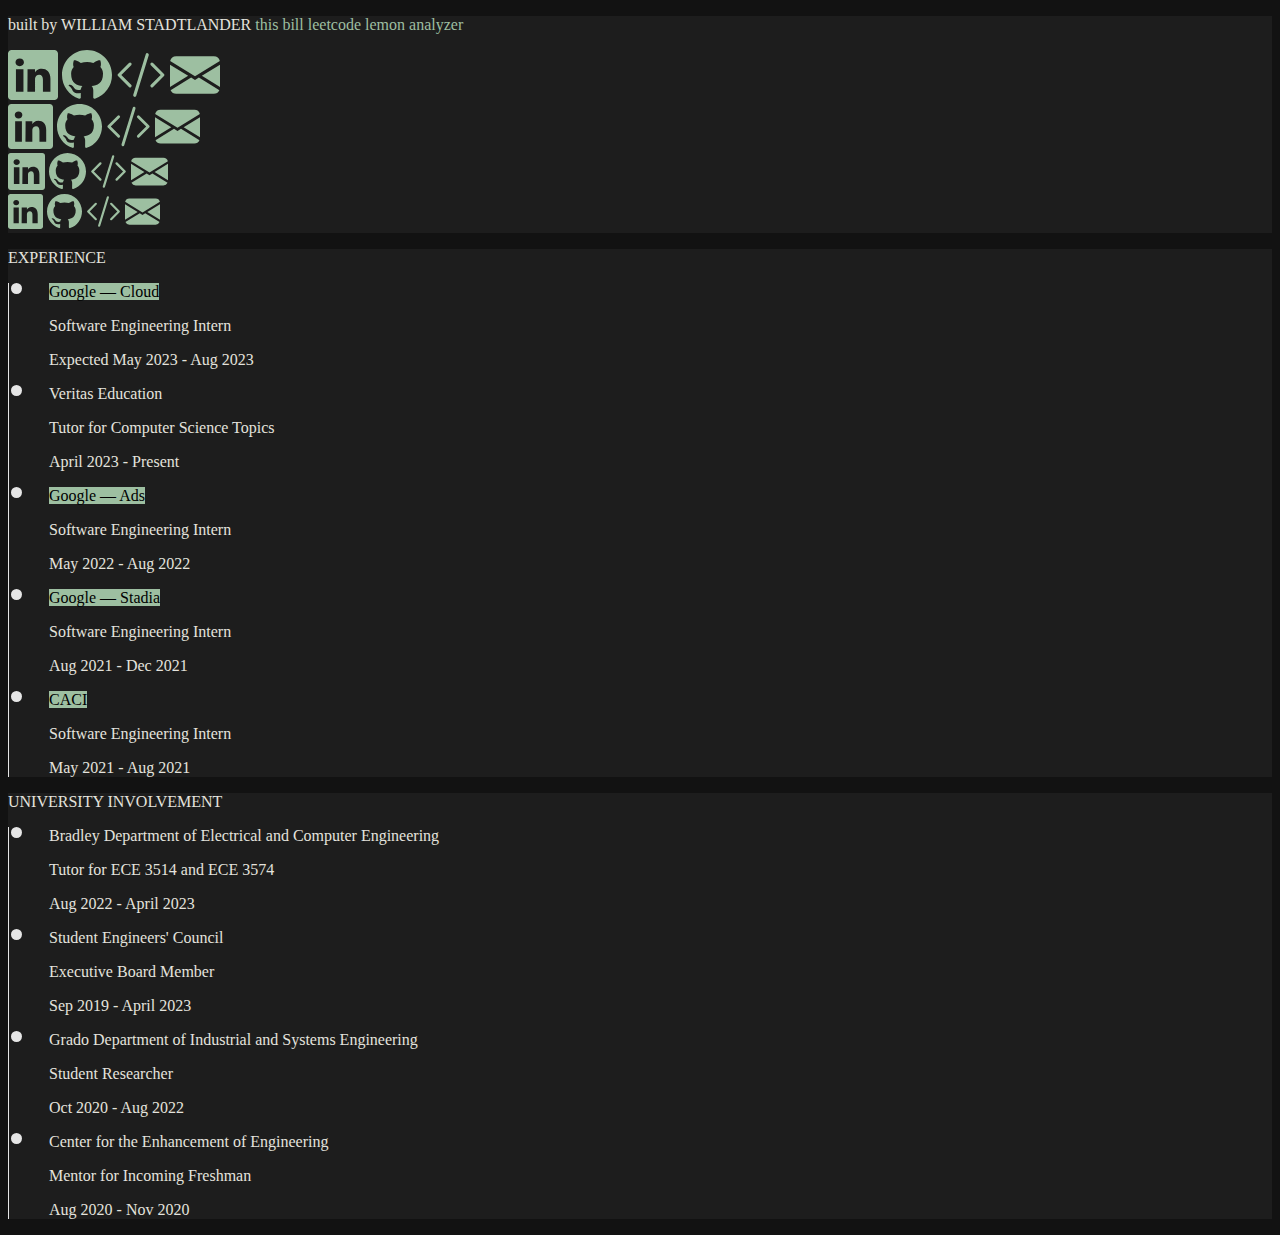
==== index.html @ f5c3ed73 "new additions" ====
<!doctype html>
<html lang="en">

<head>
	<meta charset="utf-8">
	<meta name="viewport" content="width=device-width, initial-scale=1">
	<title>William Stadtlander</title>
	<link href="https://cdn.jsdelivr.net/npm/bootstrap@5.2.3/dist/css/bootstrap.min.css" rel="stylesheet"
		integrity="sha384-rbsA2VBKQhggwzxH7pPCaAqO46MgnOM80zW1RWuH61DGLwZJEdK2Kadq2F9CUG65" crossorigin="anonymous">
	<link href="index.css" rel="stylesheet">
	<link rel="icon" href="wlogo.png">
</head>

<body>
	<div class="container font-monospace my-1 shadow">
		<div class="row header">
			<div class="col-9">
				<p class="h1 p-4 user-select-all">
					<span class="h3 user-select-none">
						built by
					</span>
					WILLIAM STADTLANDER
					<span class="h6 user-select-none ">
						<a href="https://github.com/wastadtlander/website" target="_blank" style="color: #9dbfa1;">
							this
						</a>
						<span class="vr" style="background-color: #e4e3dd;"></span>
						<a href="https://wastadt.com/bill" target="_blank" style="color: #9dbfa1;">
							bill
						</a>
						<span class="vr" style="background-color: #e4e3dd;"></span>
						<a href="https://github.com/wastadtlander/leetcode" target="_blank" style="color: #9dbfa1;">
							leetcode
						</a>
						<span class="vr" style="background-color: #e4e3dd;"></span>
						<a href="https://github.com/wastadtlander/lemon-analyzer" target="_blank"
							style="color: #9dbfa1;">
							lemon analyzer
						</a>
					</span>
				</p>
			</div>
			<div
				class="col-3 d-none d-sm-block d-sm-none d-md-block d-lg-none d-xl-block pt-4 text-center user-select-none">
				<a href="https://www.linkedin.com/in/wastadt/" target="_blank">
					<svg xmlns="http://www.w3.org/2000/svg" width="50" height="50" fill="currentColor"
						class="bi bi-linkedin icon" viewBox="0 0 16 16">
						<path
							d="M0 1.146C0 .513.526 0 1.175 0h13.65C15.474 0 16 .513 16 1.146v13.708c0 .633-.526 1.146-1.175 1.146H1.175C.526 16 0 15.487 0 14.854V1.146zm4.943 12.248V6.169H2.542v7.225h2.401zm-1.2-8.212c.837 0 1.358-.554 1.358-1.248-.015-.709-.52-1.248-1.342-1.248-.822 0-1.359.54-1.359 1.248 0 .694.521 1.248 1.327 1.248h.016zm4.908 8.212V9.359c0-.216.016-.432.08-.586.173-.431.568-.878 1.232-.878.869 0 1.216.662 1.216 1.634v3.865h2.401V9.25c0-2.22-1.184-3.252-2.764-3.252-1.274 0-1.845.7-2.165 1.193v.025h-.016a5.54 5.54 0 0 1 .016-.025V6.169h-2.4c.03.678 0 7.225 0 7.225h2.4z" />
					</svg>
				</a>
				<a href="https://github.com/wastadtlander" target="_blank">
					<svg xmlns="http://www.w3.org/2000/svg" width="50" height="50" fill="currentColor"
						class="bi bi-github icon" viewBox="0 0 16 16">
						<path
							d="M8 0C3.58 0 0 3.58 0 8c0 3.54 2.29 6.53 5.47 7.59.4.07.55-.17.55-.38 0-.19-.01-.82-.01-1.49-2.01.37-2.53-.49-2.69-.94-.09-.23-.48-.94-.82-1.13-.28-.15-.68-.52-.01-.53.63-.01 1.08.58 1.23.82.72 1.21 1.87.87 2.33.66.07-.52.28-.87.51-1.07-1.78-.2-3.64-.89-3.64-3.95 0-.87.31-1.59.82-2.15-.08-.2-.36-1.02.08-2.12 0 0 .67-.21 2.2.82.64-.18 1.32-.27 2-.27.68 0 1.36.09 2 .27 1.53-1.04 2.2-.82 2.2-.82.44 1.1.16 1.92.08 2.12.51.56.82 1.27.82 2.15 0 3.07-1.87 3.75-3.65 3.95.29.25.54.73.54 1.48 0 1.07-.01 1.93-.01 2.2 0 .21.15.46.55.38A8.012 8.012 0 0 0 16 8c0-4.42-3.58-8-8-8z" />
					</svg>
				</a>
				<a href="https://leetcode.com/wastadtlander/" target="_blank">
					<svg xmlns="http://www.w3.org/2000/svg" width="50" height="50" fill="currentColor"
						class="bi bi-code-slash icon" viewBox="0 0 16 16">
						<path
							d="M10.478 1.647a.5.5 0 1 0-.956-.294l-4 13a.5.5 0 0 0 .956.294l4-13zM4.854 4.146a.5.5 0 0 1 0 .708L1.707 8l3.147 3.146a.5.5 0 0 1-.708.708l-3.5-3.5a.5.5 0 0 1 0-.708l3.5-3.5a.5.5 0 0 1 .708 0zm6.292 0a.5.5 0 0 0 0 .708L14.293 8l-3.147 3.146a.5.5 0 0 0 .708.708l3.5-3.5a.5.5 0 0 0 0-.708l-3.5-3.5a.5.5 0 0 0-.708 0z" />
					</svg>
				</a>
				<a href="https://mail.google.com/mail/?view=cm&fs=1&to=wastadtlander@vt.edu" target="_blank">
					<svg xmlns="http://www.w3.org/2000/svg" width="50" height="50" fill="currentColor"
						class="bi bi-envelope-fill icon" viewBox="0 0 16 16">
						<path
							d="M.05 3.555A2 2 0 0 1 2 2h12a2 2 0 0 1 1.95 1.555L8 8.414.05 3.555zM0 4.697v7.104l5.803-3.558L0 4.697zM6.761 8.83l-6.57 4.027A2 2 0 0 0 2 14h12a2 2 0 0 0 1.808-1.144l-6.57-4.027L8 9.586l-1.239-.757zm3.436-.586L16 11.801V4.697l-5.803 3.546z" />
					</svg>
				</a>
			</div>
			<div class="col-3 d-none d-lg-block d-xl-none pt-4 pb-4 text-center user-select-none">
				<a href="https://www.linkedin.com/in/wastadt/" target="_blank">
					<svg xmlns="http://www.w3.org/2000/svg" width="45" height="45" fill="currentColor"
						class="bi bi-linkedin icon" viewBox="0 0 16 16">
						<path
							d="M0 1.146C0 .513.526 0 1.175 0h13.65C15.474 0 16 .513 16 1.146v13.708c0 .633-.526 1.146-1.175 1.146H1.175C.526 16 0 15.487 0 14.854V1.146zm4.943 12.248V6.169H2.542v7.225h2.401zm-1.2-8.212c.837 0 1.358-.554 1.358-1.248-.015-.709-.52-1.248-1.342-1.248-.822 0-1.359.54-1.359 1.248 0 .694.521 1.248 1.327 1.248h.016zm4.908 8.212V9.359c0-.216.016-.432.08-.586.173-.431.568-.878 1.232-.878.869 0 1.216.662 1.216 1.634v3.865h2.401V9.25c0-2.22-1.184-3.252-2.764-3.252-1.274 0-1.845.7-2.165 1.193v.025h-.016a5.54 5.54 0 0 1 .016-.025V6.169h-2.4c.03.678 0 7.225 0 7.225h2.4z" />
					</svg>
				</a>
				<a href="https://github.com/wastadtlander" target="_blank">
					<svg xmlns="http://www.w3.org/2000/svg" width="45" height="45" fill="currentColor"
						class="bi bi-github icon" viewBox="0 0 16 16">
						<path
							d="M8 0C3.58 0 0 3.58 0 8c0 3.54 2.29 6.53 5.47 7.59.4.07.55-.17.55-.38 0-.19-.01-.82-.01-1.49-2.01.37-2.53-.49-2.69-.94-.09-.23-.48-.94-.82-1.13-.28-.15-.68-.52-.01-.53.63-.01 1.08.58 1.23.82.72 1.21 1.87.87 2.33.66.07-.52.28-.87.51-1.07-1.78-.2-3.64-.89-3.64-3.95 0-.87.31-1.59.82-2.15-.08-.2-.36-1.02.08-2.12 0 0 .67-.21 2.2.82.64-.18 1.32-.27 2-.27.68 0 1.36.09 2 .27 1.53-1.04 2.2-.82 2.2-.82.44 1.1.16 1.92.08 2.12.51.56.82 1.27.82 2.15 0 3.07-1.87 3.75-3.65 3.95.29.25.54.73.54 1.48 0 1.07-.01 1.93-.01 2.2 0 .21.15.46.55.38A8.012 8.012 0 0 0 16 8c0-4.42-3.58-8-8-8z" />
					</svg>
				</a>
				<a href="https://leetcode.com/wastadtlander/" target="_blank">
					<svg xmlns="http://www.w3.org/2000/svg" width="45" height="45" fill="currentColor"
						class="bi bi-code-slash icon" viewBox="0 0 16 16">
						<path
							d="M10.478 1.647a.5.5 0 1 0-.956-.294l-4 13a.5.5 0 0 0 .956.294l4-13zM4.854 4.146a.5.5 0 0 1 0 .708L1.707 8l3.147 3.146a.5.5 0 0 1-.708.708l-3.5-3.5a.5.5 0 0 1 0-.708l3.5-3.5a.5.5 0 0 1 .708 0zm6.292 0a.5.5 0 0 0 0 .708L14.293 8l-3.147 3.146a.5.5 0 0 0 .708.708l3.5-3.5a.5.5 0 0 0 0-.708l-3.5-3.5a.5.5 0 0 0-.708 0z" />
					</svg>
				</a>
				<a href="https://mail.google.com/mail/?view=cm&fs=1&to=wastadtlander@vt.edu" target="_blank">
					<svg xmlns="http://www.w3.org/2000/svg" width="45" height="45" fill="currentColor"
						class="bi bi-envelope-fill icon" viewBox="0 0 16 16">
						<path
							d="M.05 3.555A2 2 0 0 1 2 2h12a2 2 0 0 1 1.95 1.555L8 8.414.05 3.555zM0 4.697v7.104l5.803-3.558L0 4.697zM6.761 8.83l-6.57 4.027A2 2 0 0 0 2 14h12a2 2 0 0 0 1.808-1.144l-6.57-4.027L8 9.586l-1.239-.757zm3.436-.586L16 11.801V4.697l-5.803 3.546z" />
					</svg>
				</a>
			</div>
			<div class="col-3 d-none d-sm-block d-md-none pt-4 pb-4 text-center user-select-none">
				<a href="https://www.linkedin.com/in/wastadt/" target="_blank">
					<svg xmlns="http://www.w3.org/2000/svg" width="37" height="37" fill="currentColor"
						class="bi bi-linkedin icon" viewBox="0 0 16 16">
						<path
							d="M0 1.146C0 .513.526 0 1.175 0h13.65C15.474 0 16 .513 16 1.146v13.708c0 .633-.526 1.146-1.175 1.146H1.175C.526 16 0 15.487 0 14.854V1.146zm4.943 12.248V6.169H2.542v7.225h2.401zm-1.2-8.212c.837 0 1.358-.554 1.358-1.248-.015-.709-.52-1.248-1.342-1.248-.822 0-1.359.54-1.359 1.248 0 .694.521 1.248 1.327 1.248h.016zm4.908 8.212V9.359c0-.216.016-.432.08-.586.173-.431.568-.878 1.232-.878.869 0 1.216.662 1.216 1.634v3.865h2.401V9.25c0-2.22-1.184-3.252-2.764-3.252-1.274 0-1.845.7-2.165 1.193v.025h-.016a5.54 5.54 0 0 1 .016-.025V6.169h-2.4c.03.678 0 7.225 0 7.225h2.4z" />
					</svg>
				</a>
				<a href="https://github.com/wastadtlander" target="_blank">
					<svg xmlns="http://www.w3.org/2000/svg" width="37" height="37" fill="currentColor"
						class="bi bi-github icon" viewBox="0 0 16 16">
						<path
							d="M8 0C3.58 0 0 3.58 0 8c0 3.54 2.29 6.53 5.47 7.59.4.07.55-.17.55-.38 0-.19-.01-.82-.01-1.49-2.01.37-2.53-.49-2.69-.94-.09-.23-.48-.94-.82-1.13-.28-.15-.68-.52-.01-.53.63-.01 1.08.58 1.23.82.72 1.21 1.87.87 2.33.66.07-.52.28-.87.51-1.07-1.78-.2-3.64-.89-3.64-3.95 0-.87.31-1.59.82-2.15-.08-.2-.36-1.02.08-2.12 0 0 .67-.21 2.2.82.64-.18 1.32-.27 2-.27.68 0 1.36.09 2 .27 1.53-1.04 2.2-.82 2.2-.82.44 1.1.16 1.92.08 2.12.51.56.82 1.27.82 2.15 0 3.07-1.87 3.75-3.65 3.95.29.25.54.73.54 1.48 0 1.07-.01 1.93-.01 2.2 0 .21.15.46.55.38A8.012 8.012 0 0 0 16 8c0-4.42-3.58-8-8-8z" />
					</svg>
				</a>
				<a href="https://leetcode.com/wastadtlander/" target="_blank">
					<svg xmlns="http://www.w3.org/2000/svg" width="37" height="37" fill="currentColor"
						class="bi bi-code-slash icon" viewBox="0 0 16 16">
						<path
							d="M10.478 1.647a.5.5 0 1 0-.956-.294l-4 13a.5.5 0 0 0 .956.294l4-13zM4.854 4.146a.5.5 0 0 1 0 .708L1.707 8l3.147 3.146a.5.5 0 0 1-.708.708l-3.5-3.5a.5.5 0 0 1 0-.708l3.5-3.5a.5.5 0 0 1 .708 0zm6.292 0a.5.5 0 0 0 0 .708L14.293 8l-3.147 3.146a.5.5 0 0 0 .708.708l3.5-3.5a.5.5 0 0 0 0-.708l-3.5-3.5a.5.5 0 0 0-.708 0z" />
					</svg>
				</a>
				<a href="https://mail.google.com/mail/?view=cm&fs=1&to=wastadtlander@vt.edu" target="_blank">
					<svg xmlns="http://www.w3.org/2000/svg" width="37" height="37" fill="currentColor"
						class="bi bi-envelope-fill icon" viewBox="0 0 16 16">
						<path
							d="M.05 3.555A2 2 0 0 1 2 2h12a2 2 0 0 1 1.95 1.555L8 8.414.05 3.555zM0 4.697v7.104l5.803-3.558L0 4.697zM6.761 8.83l-6.57 4.027A2 2 0 0 0 2 14h12a2 2 0 0 0 1.808-1.144l-6.57-4.027L8 9.586l-1.239-.757zm3.436-.586L16 11.801V4.697l-5.803 3.546z" />
					</svg>
				</a>
			</div>
			<div class="col-3 d-block d-sm-none pt-4 pb-4 text-center user-select-none">
				<a href="https://www.linkedin.com/in/wastadt/" target="_blank">
					<svg xmlns="http://www.w3.org/2000/svg" width="35" height="35" fill="currentColor"
						class="bi bi-linkedin icon" viewBox="0 0 16 16">
						<path
							d="M0 1.146C0 .513.526 0 1.175 0h13.65C15.474 0 16 .513 16 1.146v13.708c0 .633-.526 1.146-1.175 1.146H1.175C.526 16 0 15.487 0 14.854V1.146zm4.943 12.248V6.169H2.542v7.225h2.401zm-1.2-8.212c.837 0 1.358-.554 1.358-1.248-.015-.709-.52-1.248-1.342-1.248-.822 0-1.359.54-1.359 1.248 0 .694.521 1.248 1.327 1.248h.016zm4.908 8.212V9.359c0-.216.016-.432.08-.586.173-.431.568-.878 1.232-.878.869 0 1.216.662 1.216 1.634v3.865h2.401V9.25c0-2.22-1.184-3.252-2.764-3.252-1.274 0-1.845.7-2.165 1.193v.025h-.016a5.54 5.54 0 0 1 .016-.025V6.169h-2.4c.03.678 0 7.225 0 7.225h2.4z" />
					</svg>
				</a>
				<a href="https://github.com/wastadtlander" target="_blank">
					<svg xmlns="http://www.w3.org/2000/svg" width="35" height="35" fill="currentColor"
						class="bi bi-github icon" viewBox="0 0 16 16">
						<path
							d="M8 0C3.58 0 0 3.58 0 8c0 3.54 2.29 6.53 5.47 7.59.4.07.55-.17.55-.38 0-.19-.01-.82-.01-1.49-2.01.37-2.53-.49-2.69-.94-.09-.23-.48-.94-.82-1.13-.28-.15-.68-.52-.01-.53.63-.01 1.08.58 1.23.82.72 1.21 1.87.87 2.33.66.07-.52.28-.87.51-1.07-1.78-.2-3.64-.89-3.64-3.95 0-.87.31-1.59.82-2.15-.08-.2-.36-1.02.08-2.12 0 0 .67-.21 2.2.82.64-.18 1.32-.27 2-.27.68 0 1.36.09 2 .27 1.53-1.04 2.2-.82 2.2-.82.44 1.1.16 1.92.08 2.12.51.56.82 1.27.82 2.15 0 3.07-1.87 3.75-3.65 3.95.29.25.54.73.54 1.48 0 1.07-.01 1.93-.01 2.2 0 .21.15.46.55.38A8.012 8.012 0 0 0 16 8c0-4.42-3.58-8-8-8z" />
					</svg>
				</a>
				<a href="https://leetcode.com/wastadtlander/" target="_blank">
					<svg xmlns="http://www.w3.org/2000/svg" width="35" height="35" fill="currentColor"
						class="bi bi-code-slash icon" viewBox="0 0 16 16">
						<path
							d="M10.478 1.647a.5.5 0 1 0-.956-.294l-4 13a.5.5 0 0 0 .956.294l4-13zM4.854 4.146a.5.5 0 0 1 0 .708L1.707 8l3.147 3.146a.5.5 0 0 1-.708.708l-3.5-3.5a.5.5 0 0 1 0-.708l3.5-3.5a.5.5 0 0 1 .708 0zm6.292 0a.5.5 0 0 0 0 .708L14.293 8l-3.147 3.146a.5.5 0 0 0 .708.708l3.5-3.5a.5.5 0 0 0 0-.708l-3.5-3.5a.5.5 0 0 0-.708 0z" />
					</svg>
				</a>
				<a href="https://mail.google.com/mail/?view=cm&fs=1&to=wastadtlander@vt.edu" target="_blank">
					<svg xmlns="http://www.w3.org/2000/svg" width="35" height="35" fill="currentColor"
						class="bi bi-envelope-fill icon" viewBox="0 0 16 16">
						<path
							d="M.05 3.555A2 2 0 0 1 2 2h12a2 2 0 0 1 1.95 1.555L8 8.414.05 3.555zM0 4.697v7.104l5.803-3.558L0 4.697zM6.761 8.83l-6.57 4.027A2 2 0 0 0 2 14h12a2 2 0 0 0 1.808-1.144l-6.57-4.027L8 9.586l-1.239-.757zm3.436-.586L16 11.801V4.697l-5.803 3.546z" />
					</svg>
				</a>
			</div>
		</div>
		<div class="row">
			<div class="col-lg-6 body">
				<p class="h3 p-4 user-select-none">
					EXPERIENCE
				</p>
				<div class="col pe-1 ps-4">
					<ul class="timeline">
						<li class="timeline-item mb-5">
							<p class="h4">
								<span style="background-color: #9dbfa1; color: black">
									Google — Cloud
								</span>
							</p>
							<p class="h5">
								Software Engineering Intern
							</p>
							<p>
								Expected May 2023 - Aug 2023
							</p>
						</li>
						<li class="timeline-item mb-5">
							<p class="h4">
								Veritas Education
							</p>
							<p class="h5">
								Tutor for Computer Science Topics
							</p>
							<p>
								April 2023 - Present
							</p>
						</li>
						<li class="timeline-item mb-5">
							<p class="h4">
								<span style="background-color: #9dbfa1; color: black">
									Google — Ads
								</span>
							</p>
							<p class="h5">
								Software Engineering Intern
							</p>
							<p>
								May 2022 - Aug 2022
							</p>
						</li>
						<li class="timeline-item mb-5">
							<p class="h4">
								<span style="background-color: #9dbfa1; color: black">
									Google — Stadia
								</span>
							</p>
							<p class="h5">
								Software Engineering Intern
							</p>
							<p>
								Aug 2021 - Dec 2021
							</p>
						</li>
						<li class="timeline-item mb-5">
							<p class="h4">
								<span style="background-color: #9dbfa1; color: black">
									CACI
								</span>
							</p>
							<p class="h5">
								Software Engineering Intern
							</p>
							<p>
								May 2021 - Aug 2021
							</p>
						</li>
					</ul>
				</div>
			</div>
			<div class="col-lg-6 body">
				<p class="h3 p-4 user-select-none">
					UNIVERSITY INVOLVEMENT
				</p>
				<div class="col pe-1 ps-4">
					<ul class="timeline">
						<li class="timeline-item mb-5">
							<p class="h4">
								Bradley Department of Electrical and Computer Engineering
							</p>
							<p class="h5">
								Tutor for ECE 3514 and ECE 3574
							</p>
							<p>
								Aug 2022 - April 2023
							</p>
						</li>
						<li class="timeline-item mb-5">
							<p class="h4">
								Student Engineers' Council
							</p>
							<p class="h5">
								Executive Board Member
							</p>
							<p>
								Sep 2019 - April 2023
							</p>
						</li>
						<li class="timeline-item mb-5">
							<p class="h4">
								Grado Department of Industrial and Systems Engineering
							</p>
							<p class="h5">
								Student Researcher
							</p>
							<p>
								Oct 2020 - Aug 2022
							</p>
						</li>
						<li class="timeline-item mb-5">
							<p class="h4">
								Center for the Enhancement of Engineering
							</p>
							<p class="h5">
								Mentor for Incoming Freshman
							</p>
							<p>
								Aug 2020 - Nov 2020
							</p>
						</li>
					</ul>
				</div>
			</div>
		</div>
	</div>
	<script src="https://cdn.jsdelivr.net/npm/bootstrap@5.2.3/dist/js/bootstrap.bundle.min.js"
		integrity="sha384-kenU1KFdBIe4zVF0s0G1M5b4hcpxyD9F7jL+jjXkk+Q2h455rYXK/7HAuoJl+0I4"
		crossorigin="anonymous"></script>
</body>

</html>
---- index.css ----
a {
    text-decoration: none;
}

body {
    /* background-color: #1b1c18; */
    background-color: #121212;
}

.header {
    /* background-color: #23261e; */
    background-color: #1d1d1d;
    color: #e4e3dd;
    transition: transform 0.2s;
}

.header:hover {
    transform: scale(1.02);
}

.icon {
    /* color: #324f10; */
    color: #9dbfa1;
    transition: transform 0.2s;
}

.icon:hover {
    transform: scale(1.2);
}

.body {
    /* background-color: #23261e; */
    background-color: #1d1d1d;
    color: #e4e3dd;
    transition: transform 0.2s;
}

.body:hover {
    transform: scale(1.02);
}

.timeline {
    border-left: 1px solid hsl(0, 0%, 90%);
    position: relative;
    list-style: none;
}

.timeline .timeline-item {
    position: relative;
}

.timeline .timeline-item:after {
    position: absolute;
    display: block;
    top: 0;
}

.timeline .timeline-item:after {
    background-color: hsl(0, 0%, 90%);
    left: -38px;
    border-radius: 50%;
    height: 11px;
    width: 11px;
    content: "";
}

.timeline-text {
    color: #c5eae7;
}
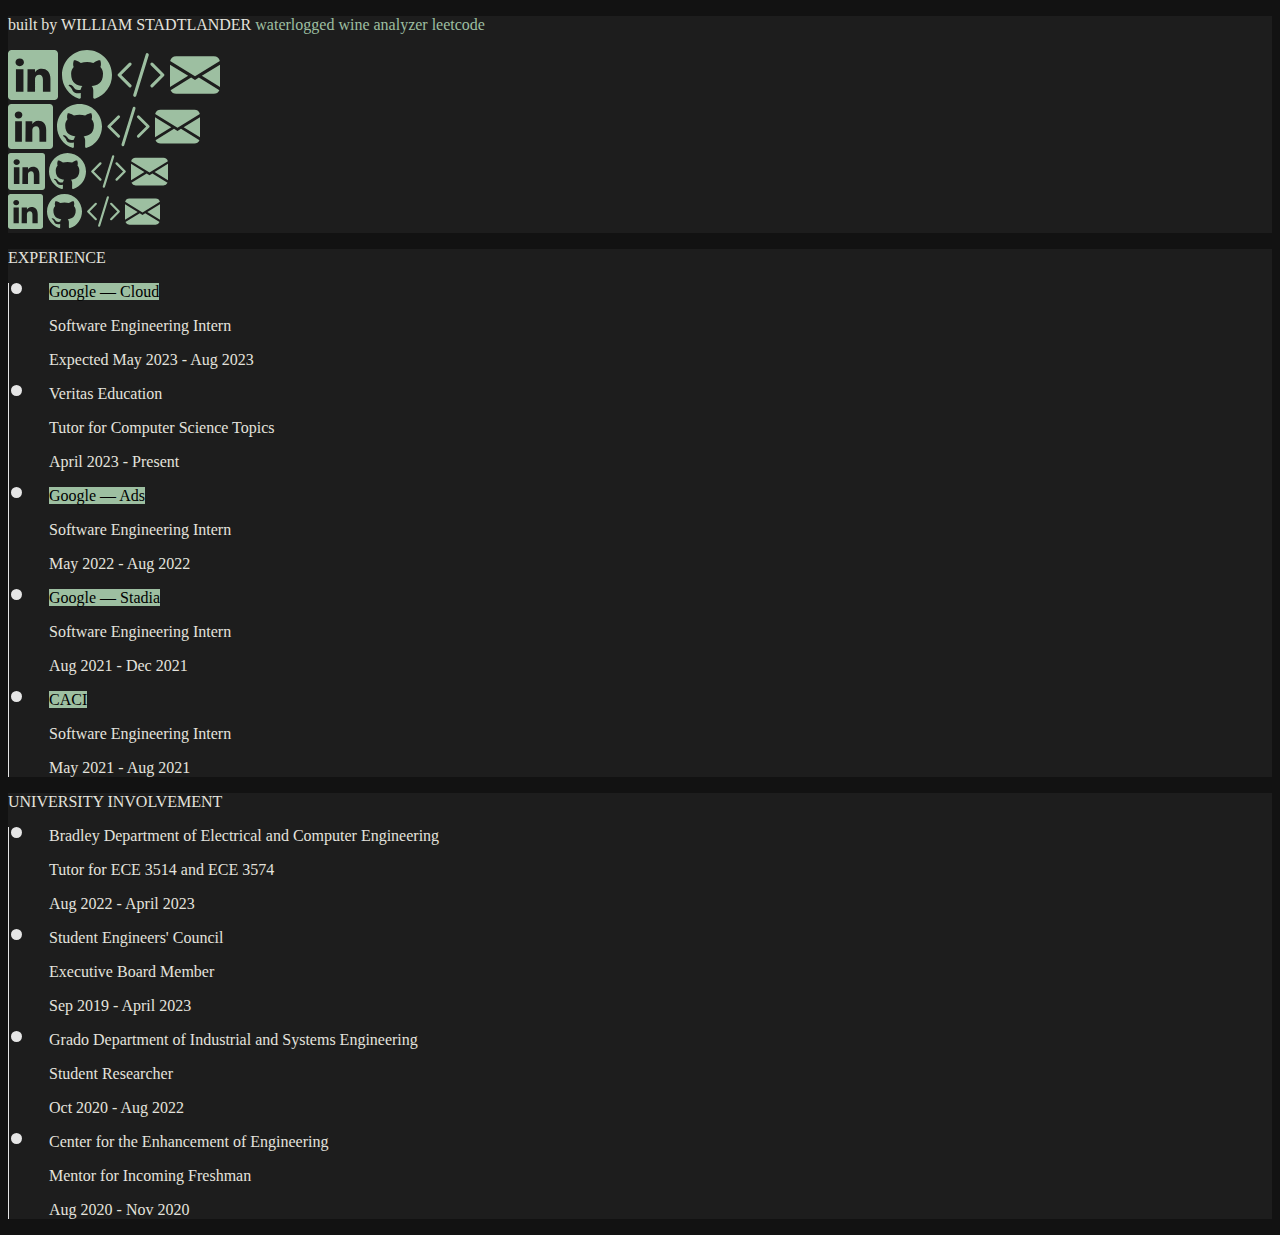
==== commit d24ee359: "changed links" ====
--- a/index.html
+++ b/index.html
@@ -21,21 +21,16 @@
 					</span>
 					WILLIAM STADTLANDER
 					<span class="h6 user-select-none ">
-						<a href="https://github.com/wastadtlander/website" target="_blank" style="color: #9dbfa1;">
-							this
+						<a href="https://github.com/wastadtlander/waterlogged" target="_blank" style="color: #9dbfa1;">
+							waterlogged
 						</a>
 						<span class="vr" style="background-color: #e4e3dd;"></span>
-						<a href="https://wastadt.com/bill" target="_blank" style="color: #9dbfa1;">
-							bill
+						<a href="https://github.com/sethrcooper/TeamFineWine" target="_blank" style="color: #9dbfa1;">
+							wine analyzer
 						</a>
 						<span class="vr" style="background-color: #e4e3dd;"></span>
 						<a href="https://github.com/wastadtlander/leetcode" target="_blank" style="color: #9dbfa1;">
 							leetcode
-						</a>
-						<span class="vr" style="background-color: #e4e3dd;"></span>
-						<a href="https://github.com/wastadtlander/lemon-analyzer" target="_blank"
-							style="color: #9dbfa1;">
-							lemon analyzer
 						</a>
 					</span>
 				</p>
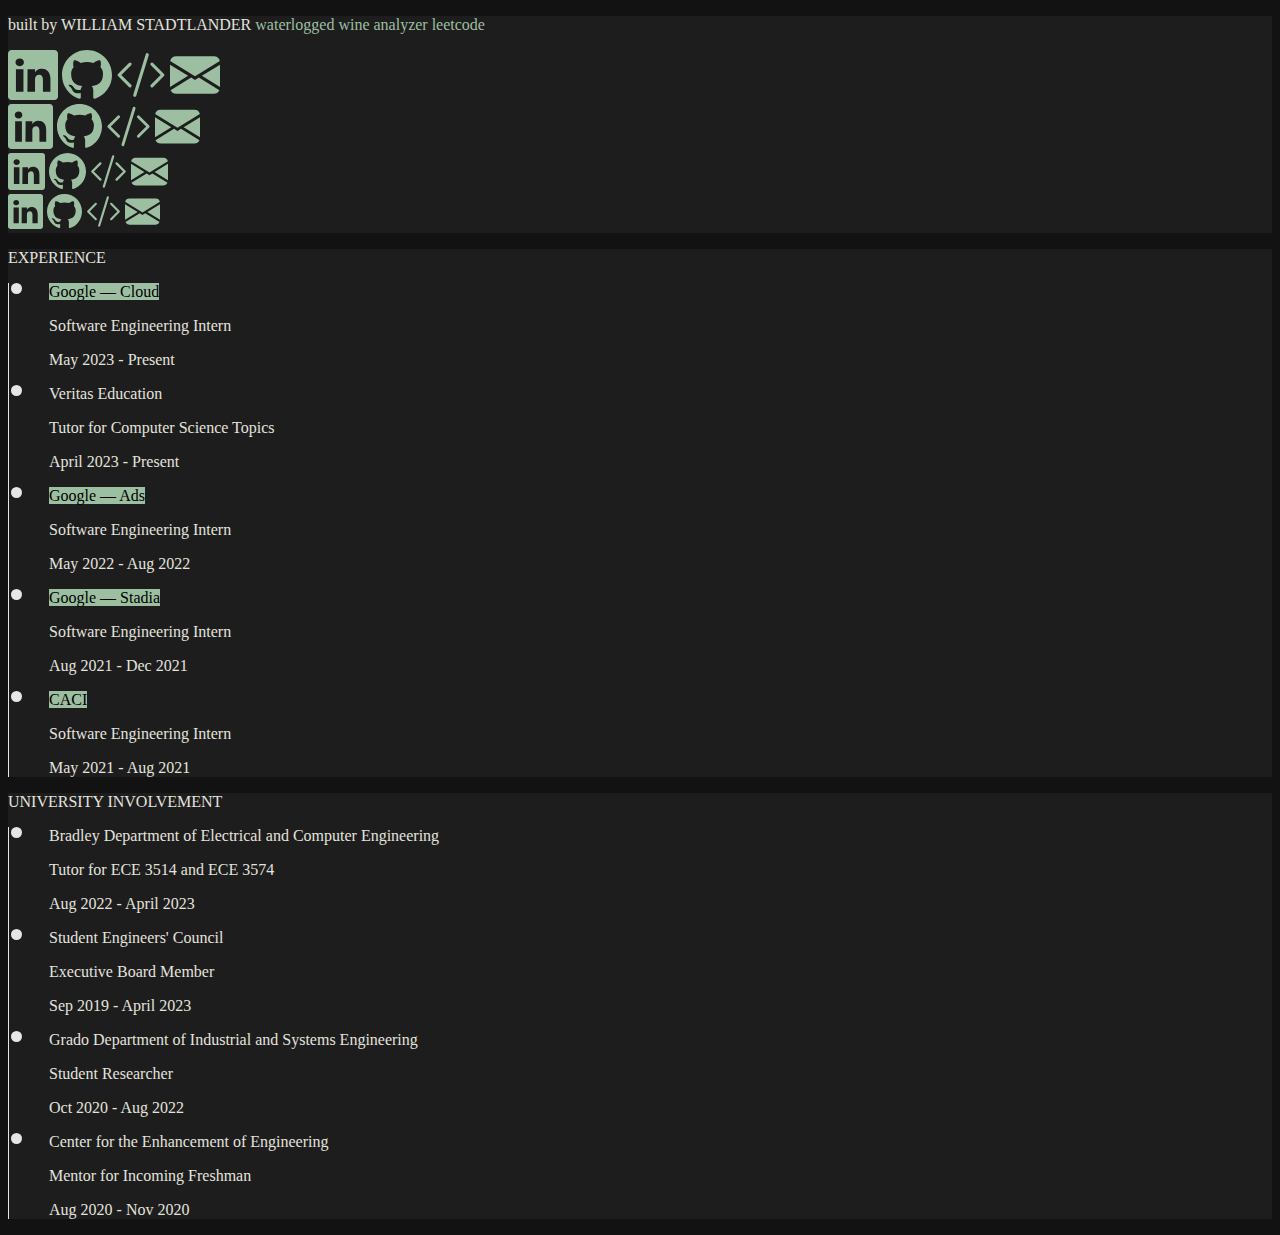
==== commit d75cfc38: "changes to dates" ====
--- a/index.html
+++ b/index.html
@@ -174,7 +174,7 @@
 								Software Engineering Intern
 							</p>
 							<p>
-								Expected May 2023 - Aug 2023
+								May 2023 - Present
 							</p>
 						</li>
 						<li class="timeline-item mb-5">
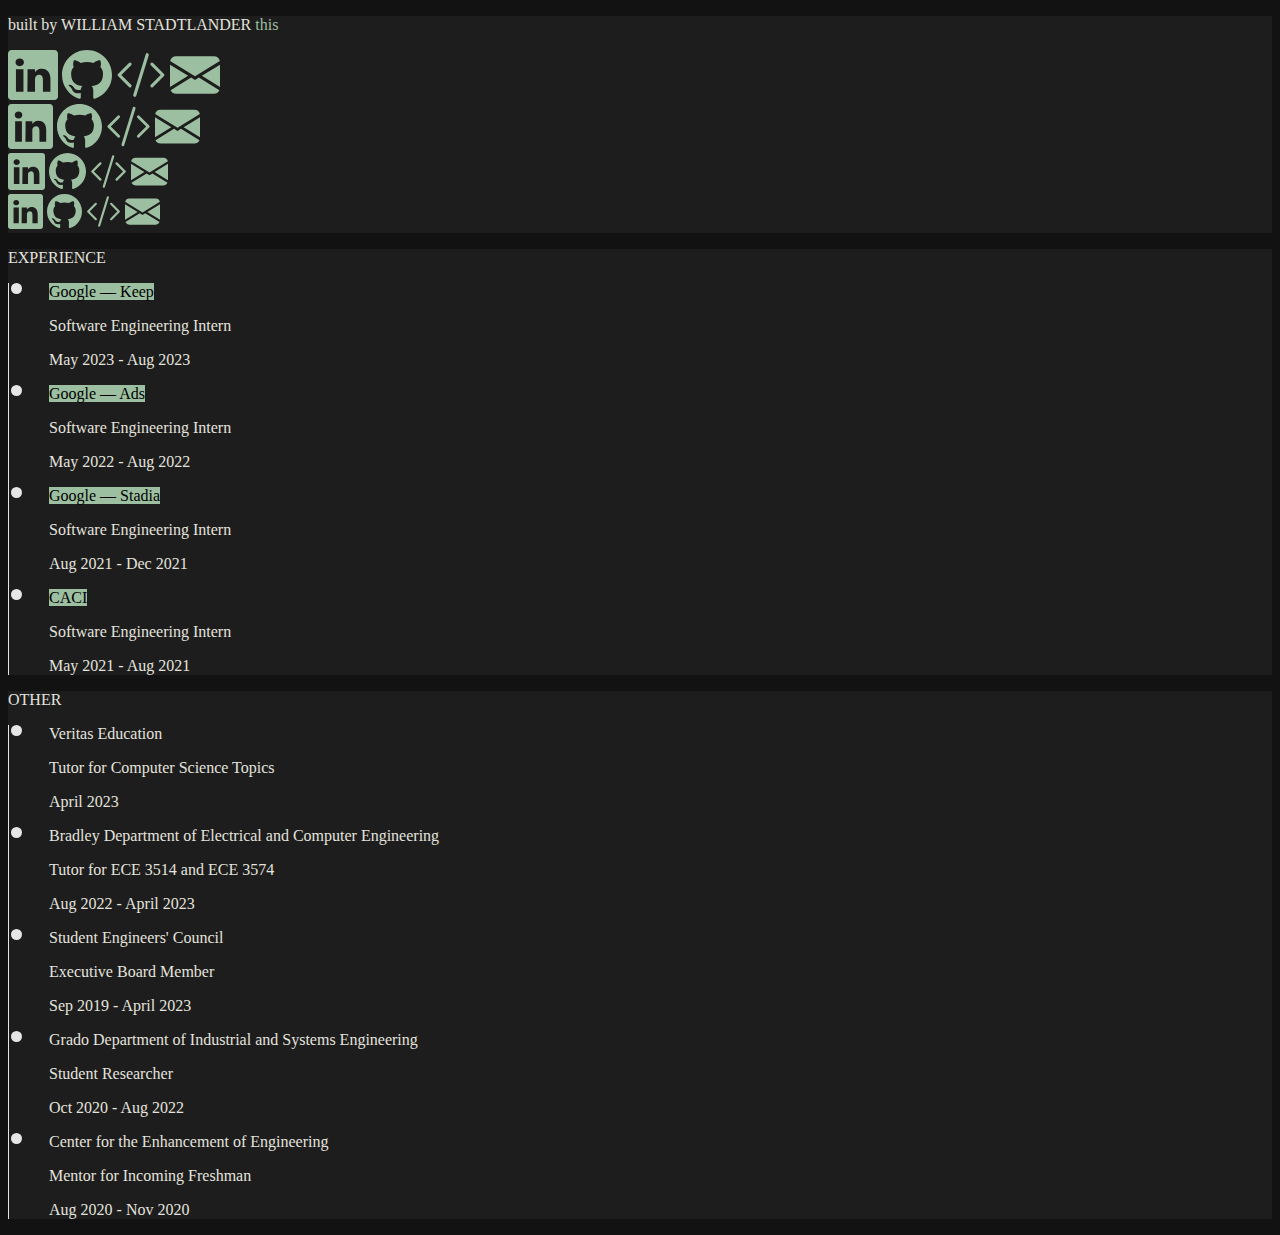
==== commit 0fc20e6e: "updates" ====
--- a/index.html
+++ b/index.html
@@ -21,16 +21,8 @@
 					</span>
 					WILLIAM STADTLANDER
 					<span class="h6 user-select-none ">
-						<a href="https://github.com/wastadtlander/waterlogged" target="_blank" style="color: #9dbfa1;">
-							waterlogged
-						</a>
-						<span class="vr" style="background-color: #e4e3dd;"></span>
-						<a href="https://github.com/sethrcooper/TeamFineWine" target="_blank" style="color: #9dbfa1;">
-							wine analyzer
-						</a>
-						<span class="vr" style="background-color: #e4e3dd;"></span>
-						<a href="https://github.com/wastadtlander/leetcode" target="_blank" style="color: #9dbfa1;">
-							leetcode
+						<a href="https://github.com/wastadtlander/website" target="_blank" style="color: #9dbfa1;">
+							this
 						</a>
 					</span>
 				</p>
@@ -167,25 +159,14 @@
 						<li class="timeline-item mb-5">
 							<p class="h4">
 								<span style="background-color: #9dbfa1; color: black">
-									Google — Cloud
-								</span>
-							</p>
-							<p class="h5">
-								Software Engineering Intern
-							</p>
-							<p>
-								May 2023 - Present
-							</p>
-						</li>
-						<li class="timeline-item mb-5">
-							<p class="h4">
-								Veritas Education
-							</p>
-							<p class="h5">
-								Tutor for Computer Science Topics
-							</p>
-							<p>
-								April 2023 - Present
+									Google — Keep
+								</span>
+							</p>
+							<p class="h5">
+								Software Engineering Intern
+							</p>
+							<p>
+								May 2023 - Aug 2023
 							</p>
 						</li>
 						<li class="timeline-item mb-5">
@@ -232,10 +213,21 @@
 			</div>
 			<div class="col-lg-6 body">
 				<p class="h3 p-4 user-select-none">
-					UNIVERSITY INVOLVEMENT
+					OTHER
 				</p>
 				<div class="col pe-1 ps-4">
 					<ul class="timeline">
+						<li class="timeline-item mb-5">
+							<p class="h4">
+								Veritas Education
+							</p>
+							<p class="h5">
+								Tutor for Computer Science Topics
+							</p>
+							<p>
+								April 2023
+							</p>
+						</li>
 						<li class="timeline-item mb-5">
 							<p class="h4">
 								Bradley Department of Electrical and Computer Engineering
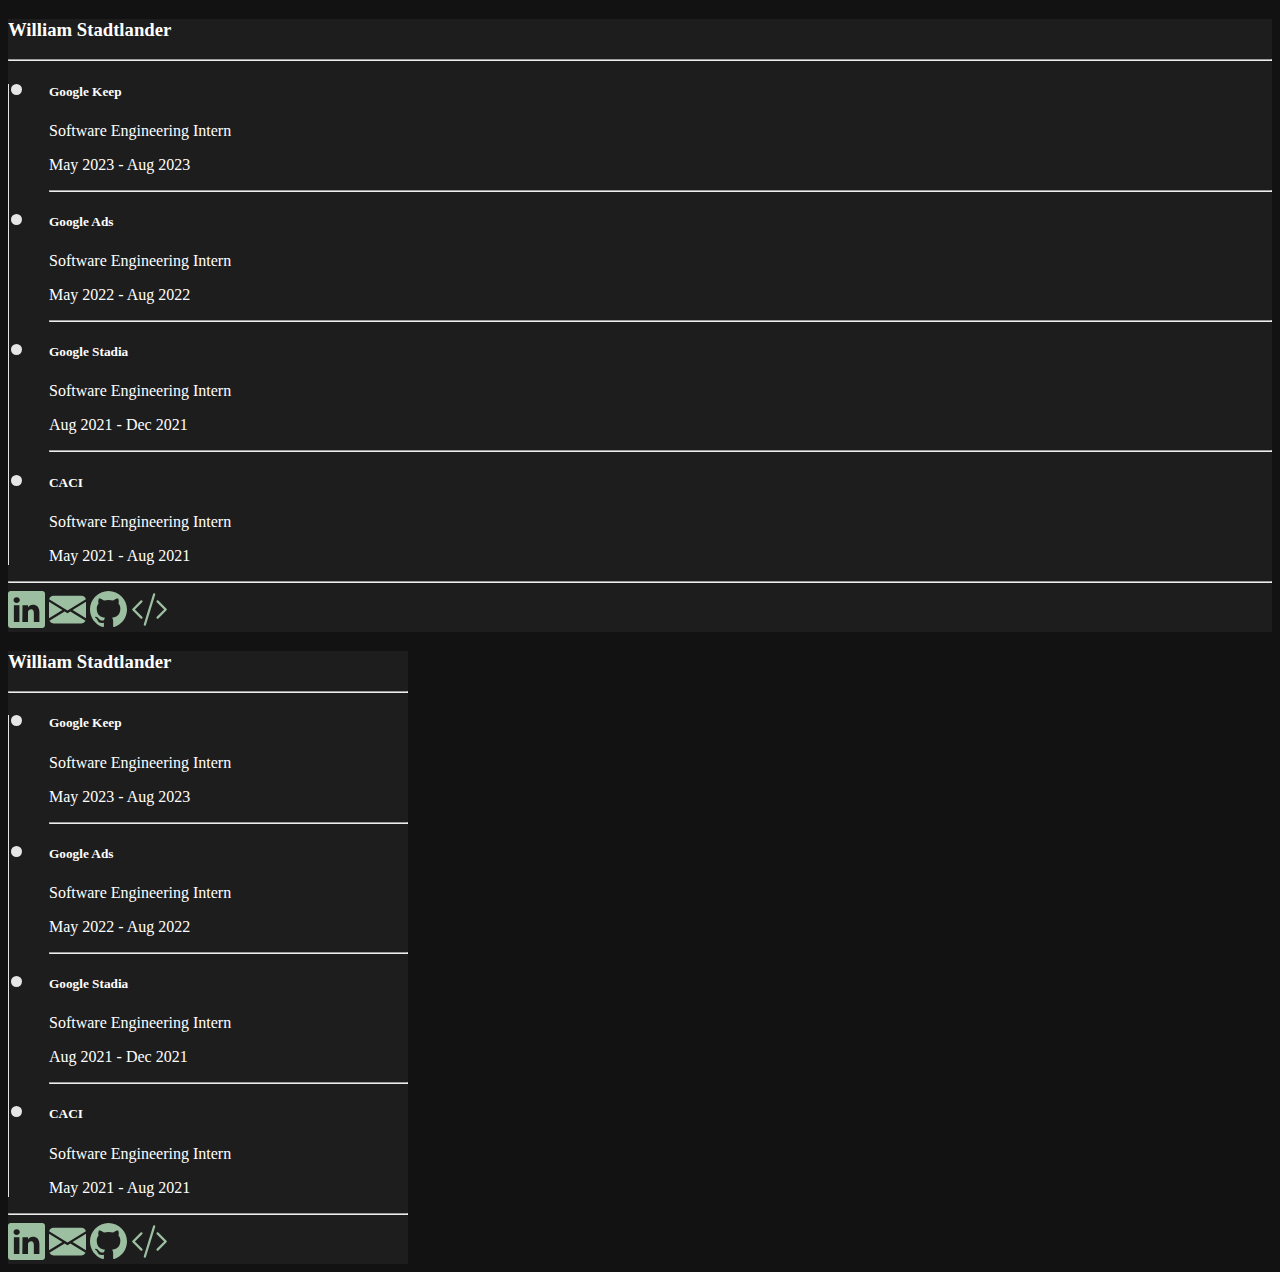
==== commit bd895ba1: "new design" ====
--- a/index.html
+++ b/index.html
@@ -1,285 +1,126 @@
-<!doctype html>
+<!DOCTYPE html>
 <html lang="en">
-
 <head>
-	<meta charset="utf-8">
+    <meta charset="utf-8">
 	<meta name="viewport" content="width=device-width, initial-scale=1">
 	<title>William Stadtlander</title>
-	<link href="https://cdn.jsdelivr.net/npm/bootstrap@5.2.3/dist/css/bootstrap.min.css" rel="stylesheet"
-		integrity="sha384-rbsA2VBKQhggwzxH7pPCaAqO46MgnOM80zW1RWuH61DGLwZJEdK2Kadq2F9CUG65" crossorigin="anonymous">
-	<link href="index.css" rel="stylesheet">
-	<link rel="icon" href="wlogo.png">
+    <link href="https://cdn.jsdelivr.net/npm/bootstrap@5.3.2/dist/css/bootstrap.min.css" rel="stylesheet" integrity="sha384-T3c6CoIi6uLrA9TneNEoa7RxnatzjcDSCmG1MXxSR1GAsXEV/Dwwykc2MPK8M2HN" crossorigin="anonymous">
+	<link href="css/index.css" rel="stylesheet">
+	<link rel="icon" href="assets/wlogo.png">
 </head>
-
 <body>
-	<div class="container font-monospace my-1 shadow">
-		<div class="row header">
-			<div class="col-9">
-				<p class="h1 p-4 user-select-all">
-					<span class="h3 user-select-none">
-						built by
-					</span>
-					WILLIAM STADTLANDER
-					<span class="h6 user-select-none ">
-						<a href="https://github.com/wastadtlander/website" target="_blank" style="color: #9dbfa1;">
-							this
-						</a>
-					</span>
-				</p>
-			</div>
-			<div
-				class="col-3 d-none d-sm-block d-sm-none d-md-block d-lg-none d-xl-block pt-4 text-center user-select-none">
-				<a href="https://www.linkedin.com/in/wastadt/" target="_blank">
-					<svg xmlns="http://www.w3.org/2000/svg" width="50" height="50" fill="currentColor"
-						class="bi bi-linkedin icon" viewBox="0 0 16 16">
-						<path
-							d="M0 1.146C0 .513.526 0 1.175 0h13.65C15.474 0 16 .513 16 1.146v13.708c0 .633-.526 1.146-1.175 1.146H1.175C.526 16 0 15.487 0 14.854V1.146zm4.943 12.248V6.169H2.542v7.225h2.401zm-1.2-8.212c.837 0 1.358-.554 1.358-1.248-.015-.709-.52-1.248-1.342-1.248-.822 0-1.359.54-1.359 1.248 0 .694.521 1.248 1.327 1.248h.016zm4.908 8.212V9.359c0-.216.016-.432.08-.586.173-.431.568-.878 1.232-.878.869 0 1.216.662 1.216 1.634v3.865h2.401V9.25c0-2.22-1.184-3.252-2.764-3.252-1.274 0-1.845.7-2.165 1.193v.025h-.016a5.54 5.54 0 0 1 .016-.025V6.169h-2.4c.03.678 0 7.225 0 7.225h2.4z" />
-					</svg>
-				</a>
-				<a href="https://github.com/wastadtlander" target="_blank">
-					<svg xmlns="http://www.w3.org/2000/svg" width="50" height="50" fill="currentColor"
-						class="bi bi-github icon" viewBox="0 0 16 16">
-						<path
-							d="M8 0C3.58 0 0 3.58 0 8c0 3.54 2.29 6.53 5.47 7.59.4.07.55-.17.55-.38 0-.19-.01-.82-.01-1.49-2.01.37-2.53-.49-2.69-.94-.09-.23-.48-.94-.82-1.13-.28-.15-.68-.52-.01-.53.63-.01 1.08.58 1.23.82.72 1.21 1.87.87 2.33.66.07-.52.28-.87.51-1.07-1.78-.2-3.64-.89-3.64-3.95 0-.87.31-1.59.82-2.15-.08-.2-.36-1.02.08-2.12 0 0 .67-.21 2.2.82.64-.18 1.32-.27 2-.27.68 0 1.36.09 2 .27 1.53-1.04 2.2-.82 2.2-.82.44 1.1.16 1.92.08 2.12.51.56.82 1.27.82 2.15 0 3.07-1.87 3.75-3.65 3.95.29.25.54.73.54 1.48 0 1.07-.01 1.93-.01 2.2 0 .21.15.46.55.38A8.012 8.012 0 0 0 16 8c0-4.42-3.58-8-8-8z" />
-					</svg>
-				</a>
-				<a href="https://leetcode.com/wastadtlander/" target="_blank">
-					<svg xmlns="http://www.w3.org/2000/svg" width="50" height="50" fill="currentColor"
-						class="bi bi-code-slash icon" viewBox="0 0 16 16">
-						<path
-							d="M10.478 1.647a.5.5 0 1 0-.956-.294l-4 13a.5.5 0 0 0 .956.294l4-13zM4.854 4.146a.5.5 0 0 1 0 .708L1.707 8l3.147 3.146a.5.5 0 0 1-.708.708l-3.5-3.5a.5.5 0 0 1 0-.708l3.5-3.5a.5.5 0 0 1 .708 0zm6.292 0a.5.5 0 0 0 0 .708L14.293 8l-3.147 3.146a.5.5 0 0 0 .708.708l3.5-3.5a.5.5 0 0 0 0-.708l-3.5-3.5a.5.5 0 0 0-.708 0z" />
-					</svg>
-				</a>
-				<a href="https://mail.google.com/mail/?view=cm&fs=1&to=wastadtlander@vt.edu" target="_blank">
-					<svg xmlns="http://www.w3.org/2000/svg" width="50" height="50" fill="currentColor"
-						class="bi bi-envelope-fill icon" viewBox="0 0 16 16">
-						<path
-							d="M.05 3.555A2 2 0 0 1 2 2h12a2 2 0 0 1 1.95 1.555L8 8.414.05 3.555zM0 4.697v7.104l5.803-3.558L0 4.697zM6.761 8.83l-6.57 4.027A2 2 0 0 0 2 14h12a2 2 0 0 0 1.808-1.144l-6.57-4.027L8 9.586l-1.239-.757zm3.436-.586L16 11.801V4.697l-5.803 3.546z" />
-					</svg>
-				</a>
-			</div>
-			<div class="col-3 d-none d-lg-block d-xl-none pt-4 pb-4 text-center user-select-none">
-				<a href="https://www.linkedin.com/in/wastadt/" target="_blank">
-					<svg xmlns="http://www.w3.org/2000/svg" width="45" height="45" fill="currentColor"
-						class="bi bi-linkedin icon" viewBox="0 0 16 16">
-						<path
-							d="M0 1.146C0 .513.526 0 1.175 0h13.65C15.474 0 16 .513 16 1.146v13.708c0 .633-.526 1.146-1.175 1.146H1.175C.526 16 0 15.487 0 14.854V1.146zm4.943 12.248V6.169H2.542v7.225h2.401zm-1.2-8.212c.837 0 1.358-.554 1.358-1.248-.015-.709-.52-1.248-1.342-1.248-.822 0-1.359.54-1.359 1.248 0 .694.521 1.248 1.327 1.248h.016zm4.908 8.212V9.359c0-.216.016-.432.08-.586.173-.431.568-.878 1.232-.878.869 0 1.216.662 1.216 1.634v3.865h2.401V9.25c0-2.22-1.184-3.252-2.764-3.252-1.274 0-1.845.7-2.165 1.193v.025h-.016a5.54 5.54 0 0 1 .016-.025V6.169h-2.4c.03.678 0 7.225 0 7.225h2.4z" />
-					</svg>
-				</a>
-				<a href="https://github.com/wastadtlander" target="_blank">
-					<svg xmlns="http://www.w3.org/2000/svg" width="45" height="45" fill="currentColor"
-						class="bi bi-github icon" viewBox="0 0 16 16">
-						<path
-							d="M8 0C3.58 0 0 3.58 0 8c0 3.54 2.29 6.53 5.47 7.59.4.07.55-.17.55-.38 0-.19-.01-.82-.01-1.49-2.01.37-2.53-.49-2.69-.94-.09-.23-.48-.94-.82-1.13-.28-.15-.68-.52-.01-.53.63-.01 1.08.58 1.23.82.72 1.21 1.87.87 2.33.66.07-.52.28-.87.51-1.07-1.78-.2-3.64-.89-3.64-3.95 0-.87.31-1.59.82-2.15-.08-.2-.36-1.02.08-2.12 0 0 .67-.21 2.2.82.64-.18 1.32-.27 2-.27.68 0 1.36.09 2 .27 1.53-1.04 2.2-.82 2.2-.82.44 1.1.16 1.92.08 2.12.51.56.82 1.27.82 2.15 0 3.07-1.87 3.75-3.65 3.95.29.25.54.73.54 1.48 0 1.07-.01 1.93-.01 2.2 0 .21.15.46.55.38A8.012 8.012 0 0 0 16 8c0-4.42-3.58-8-8-8z" />
-					</svg>
-				</a>
-				<a href="https://leetcode.com/wastadtlander/" target="_blank">
-					<svg xmlns="http://www.w3.org/2000/svg" width="45" height="45" fill="currentColor"
-						class="bi bi-code-slash icon" viewBox="0 0 16 16">
-						<path
-							d="M10.478 1.647a.5.5 0 1 0-.956-.294l-4 13a.5.5 0 0 0 .956.294l4-13zM4.854 4.146a.5.5 0 0 1 0 .708L1.707 8l3.147 3.146a.5.5 0 0 1-.708.708l-3.5-3.5a.5.5 0 0 1 0-.708l3.5-3.5a.5.5 0 0 1 .708 0zm6.292 0a.5.5 0 0 0 0 .708L14.293 8l-3.147 3.146a.5.5 0 0 0 .708.708l3.5-3.5a.5.5 0 0 0 0-.708l-3.5-3.5a.5.5 0 0 0-.708 0z" />
-					</svg>
-				</a>
-				<a href="https://mail.google.com/mail/?view=cm&fs=1&to=wastadtlander@vt.edu" target="_blank">
-					<svg xmlns="http://www.w3.org/2000/svg" width="45" height="45" fill="currentColor"
-						class="bi bi-envelope-fill icon" viewBox="0 0 16 16">
-						<path
-							d="M.05 3.555A2 2 0 0 1 2 2h12a2 2 0 0 1 1.95 1.555L8 8.414.05 3.555zM0 4.697v7.104l5.803-3.558L0 4.697zM6.761 8.83l-6.57 4.027A2 2 0 0 0 2 14h12a2 2 0 0 0 1.808-1.144l-6.57-4.027L8 9.586l-1.239-.757zm3.436-.586L16 11.801V4.697l-5.803 3.546z" />
-					</svg>
-				</a>
-			</div>
-			<div class="col-3 d-none d-sm-block d-md-none pt-4 pb-4 text-center user-select-none">
-				<a href="https://www.linkedin.com/in/wastadt/" target="_blank">
-					<svg xmlns="http://www.w3.org/2000/svg" width="37" height="37" fill="currentColor"
-						class="bi bi-linkedin icon" viewBox="0 0 16 16">
-						<path
-							d="M0 1.146C0 .513.526 0 1.175 0h13.65C15.474 0 16 .513 16 1.146v13.708c0 .633-.526 1.146-1.175 1.146H1.175C.526 16 0 15.487 0 14.854V1.146zm4.943 12.248V6.169H2.542v7.225h2.401zm-1.2-8.212c.837 0 1.358-.554 1.358-1.248-.015-.709-.52-1.248-1.342-1.248-.822 0-1.359.54-1.359 1.248 0 .694.521 1.248 1.327 1.248h.016zm4.908 8.212V9.359c0-.216.016-.432.08-.586.173-.431.568-.878 1.232-.878.869 0 1.216.662 1.216 1.634v3.865h2.401V9.25c0-2.22-1.184-3.252-2.764-3.252-1.274 0-1.845.7-2.165 1.193v.025h-.016a5.54 5.54 0 0 1 .016-.025V6.169h-2.4c.03.678 0 7.225 0 7.225h2.4z" />
-					</svg>
-				</a>
-				<a href="https://github.com/wastadtlander" target="_blank">
-					<svg xmlns="http://www.w3.org/2000/svg" width="37" height="37" fill="currentColor"
-						class="bi bi-github icon" viewBox="0 0 16 16">
-						<path
-							d="M8 0C3.58 0 0 3.58 0 8c0 3.54 2.29 6.53 5.47 7.59.4.07.55-.17.55-.38 0-.19-.01-.82-.01-1.49-2.01.37-2.53-.49-2.69-.94-.09-.23-.48-.94-.82-1.13-.28-.15-.68-.52-.01-.53.63-.01 1.08.58 1.23.82.72 1.21 1.87.87 2.33.66.07-.52.28-.87.51-1.07-1.78-.2-3.64-.89-3.64-3.95 0-.87.31-1.59.82-2.15-.08-.2-.36-1.02.08-2.12 0 0 .67-.21 2.2.82.64-.18 1.32-.27 2-.27.68 0 1.36.09 2 .27 1.53-1.04 2.2-.82 2.2-.82.44 1.1.16 1.92.08 2.12.51.56.82 1.27.82 2.15 0 3.07-1.87 3.75-3.65 3.95.29.25.54.73.54 1.48 0 1.07-.01 1.93-.01 2.2 0 .21.15.46.55.38A8.012 8.012 0 0 0 16 8c0-4.42-3.58-8-8-8z" />
-					</svg>
-				</a>
-				<a href="https://leetcode.com/wastadtlander/" target="_blank">
-					<svg xmlns="http://www.w3.org/2000/svg" width="37" height="37" fill="currentColor"
-						class="bi bi-code-slash icon" viewBox="0 0 16 16">
-						<path
-							d="M10.478 1.647a.5.5 0 1 0-.956-.294l-4 13a.5.5 0 0 0 .956.294l4-13zM4.854 4.146a.5.5 0 0 1 0 .708L1.707 8l3.147 3.146a.5.5 0 0 1-.708.708l-3.5-3.5a.5.5 0 0 1 0-.708l3.5-3.5a.5.5 0 0 1 .708 0zm6.292 0a.5.5 0 0 0 0 .708L14.293 8l-3.147 3.146a.5.5 0 0 0 .708.708l3.5-3.5a.5.5 0 0 0 0-.708l-3.5-3.5a.5.5 0 0 0-.708 0z" />
-					</svg>
-				</a>
-				<a href="https://mail.google.com/mail/?view=cm&fs=1&to=wastadtlander@vt.edu" target="_blank">
-					<svg xmlns="http://www.w3.org/2000/svg" width="37" height="37" fill="currentColor"
-						class="bi bi-envelope-fill icon" viewBox="0 0 16 16">
-						<path
-							d="M.05 3.555A2 2 0 0 1 2 2h12a2 2 0 0 1 1.95 1.555L8 8.414.05 3.555zM0 4.697v7.104l5.803-3.558L0 4.697zM6.761 8.83l-6.57 4.027A2 2 0 0 0 2 14h12a2 2 0 0 0 1.808-1.144l-6.57-4.027L8 9.586l-1.239-.757zm3.436-.586L16 11.801V4.697l-5.803 3.546z" />
-					</svg>
-				</a>
-			</div>
-			<div class="col-3 d-block d-sm-none pt-4 pb-4 text-center user-select-none">
-				<a href="https://www.linkedin.com/in/wastadt/" target="_blank">
-					<svg xmlns="http://www.w3.org/2000/svg" width="35" height="35" fill="currentColor"
-						class="bi bi-linkedin icon" viewBox="0 0 16 16">
-						<path
-							d="M0 1.146C0 .513.526 0 1.175 0h13.65C15.474 0 16 .513 16 1.146v13.708c0 .633-.526 1.146-1.175 1.146H1.175C.526 16 0 15.487 0 14.854V1.146zm4.943 12.248V6.169H2.542v7.225h2.401zm-1.2-8.212c.837 0 1.358-.554 1.358-1.248-.015-.709-.52-1.248-1.342-1.248-.822 0-1.359.54-1.359 1.248 0 .694.521 1.248 1.327 1.248h.016zm4.908 8.212V9.359c0-.216.016-.432.08-.586.173-.431.568-.878 1.232-.878.869 0 1.216.662 1.216 1.634v3.865h2.401V9.25c0-2.22-1.184-3.252-2.764-3.252-1.274 0-1.845.7-2.165 1.193v.025h-.016a5.54 5.54 0 0 1 .016-.025V6.169h-2.4c.03.678 0 7.225 0 7.225h2.4z" />
-					</svg>
-				</a>
-				<a href="https://github.com/wastadtlander" target="_blank">
-					<svg xmlns="http://www.w3.org/2000/svg" width="35" height="35" fill="currentColor"
-						class="bi bi-github icon" viewBox="0 0 16 16">
-						<path
-							d="M8 0C3.58 0 0 3.58 0 8c0 3.54 2.29 6.53 5.47 7.59.4.07.55-.17.55-.38 0-.19-.01-.82-.01-1.49-2.01.37-2.53-.49-2.69-.94-.09-.23-.48-.94-.82-1.13-.28-.15-.68-.52-.01-.53.63-.01 1.08.58 1.23.82.72 1.21 1.87.87 2.33.66.07-.52.28-.87.51-1.07-1.78-.2-3.64-.89-3.64-3.95 0-.87.31-1.59.82-2.15-.08-.2-.36-1.02.08-2.12 0 0 .67-.21 2.2.82.64-.18 1.32-.27 2-.27.68 0 1.36.09 2 .27 1.53-1.04 2.2-.82 2.2-.82.44 1.1.16 1.92.08 2.12.51.56.82 1.27.82 2.15 0 3.07-1.87 3.75-3.65 3.95.29.25.54.73.54 1.48 0 1.07-.01 1.93-.01 2.2 0 .21.15.46.55.38A8.012 8.012 0 0 0 16 8c0-4.42-3.58-8-8-8z" />
-					</svg>
-				</a>
-				<a href="https://leetcode.com/wastadtlander/" target="_blank">
-					<svg xmlns="http://www.w3.org/2000/svg" width="35" height="35" fill="currentColor"
-						class="bi bi-code-slash icon" viewBox="0 0 16 16">
-						<path
-							d="M10.478 1.647a.5.5 0 1 0-.956-.294l-4 13a.5.5 0 0 0 .956.294l4-13zM4.854 4.146a.5.5 0 0 1 0 .708L1.707 8l3.147 3.146a.5.5 0 0 1-.708.708l-3.5-3.5a.5.5 0 0 1 0-.708l3.5-3.5a.5.5 0 0 1 .708 0zm6.292 0a.5.5 0 0 0 0 .708L14.293 8l-3.147 3.146a.5.5 0 0 0 .708.708l3.5-3.5a.5.5 0 0 0 0-.708l-3.5-3.5a.5.5 0 0 0-.708 0z" />
-					</svg>
-				</a>
-				<a href="https://mail.google.com/mail/?view=cm&fs=1&to=wastadtlander@vt.edu" target="_blank">
-					<svg xmlns="http://www.w3.org/2000/svg" width="35" height="35" fill="currentColor"
-						class="bi bi-envelope-fill icon" viewBox="0 0 16 16">
-						<path
-							d="M.05 3.555A2 2 0 0 1 2 2h12a2 2 0 0 1 1.95 1.555L8 8.414.05 3.555zM0 4.697v7.104l5.803-3.558L0 4.697zM6.761 8.83l-6.57 4.027A2 2 0 0 0 2 14h12a2 2 0 0 0 1.808-1.144l-6.57-4.027L8 9.586l-1.239-.757zm3.436-.586L16 11.801V4.697l-5.803 3.546z" />
-					</svg>
-				</a>
-			</div>
-		</div>
-		<div class="row">
-			<div class="col-lg-6 body">
-				<p class="h3 p-4 user-select-none">
-					EXPERIENCE
-				</p>
-				<div class="col pe-1 ps-4">
-					<ul class="timeline">
-						<li class="timeline-item mb-5">
-							<p class="h4">
-								<span style="background-color: #9dbfa1; color: black">
-									Google — Keep
-								</span>
-							</p>
-							<p class="h5">
-								Software Engineering Intern
-							</p>
-							<p>
-								May 2023 - Aug 2023
-							</p>
-						</li>
-						<li class="timeline-item mb-5">
-							<p class="h4">
-								<span style="background-color: #9dbfa1; color: black">
-									Google — Ads
-								</span>
-							</p>
-							<p class="h5">
-								Software Engineering Intern
-							</p>
-							<p>
-								May 2022 - Aug 2022
-							</p>
-						</li>
-						<li class="timeline-item mb-5">
-							<p class="h4">
-								<span style="background-color: #9dbfa1; color: black">
-									Google — Stadia
-								</span>
-							</p>
-							<p class="h5">
-								Software Engineering Intern
-							</p>
-							<p>
-								Aug 2021 - Dec 2021
-							</p>
-						</li>
-						<li class="timeline-item mb-5">
-							<p class="h4">
-								<span style="background-color: #9dbfa1; color: black">
-									CACI
-								</span>
-							</p>
-							<p class="h5">
-								Software Engineering Intern
-							</p>
-							<p>
-								May 2021 - Aug 2021
-							</p>
-						</li>
-					</ul>
-				</div>
-			</div>
-			<div class="col-lg-6 body">
-				<p class="h3 p-4 user-select-none">
-					OTHER
-				</p>
-				<div class="col pe-1 ps-4">
-					<ul class="timeline">
-						<li class="timeline-item mb-5">
-							<p class="h4">
-								Veritas Education
-							</p>
-							<p class="h5">
-								Tutor for Computer Science Topics
-							</p>
-							<p>
-								April 2023
-							</p>
-						</li>
-						<li class="timeline-item mb-5">
-							<p class="h4">
-								Bradley Department of Electrical and Computer Engineering
-							</p>
-							<p class="h5">
-								Tutor for ECE 3514 and ECE 3574
-							</p>
-							<p>
-								Aug 2022 - April 2023
-							</p>
-						</li>
-						<li class="timeline-item mb-5">
-							<p class="h4">
-								Student Engineers' Council
-							</p>
-							<p class="h5">
-								Executive Board Member
-							</p>
-							<p>
-								Sep 2019 - April 2023
-							</p>
-						</li>
-						<li class="timeline-item mb-5">
-							<p class="h4">
-								Grado Department of Industrial and Systems Engineering
-							</p>
-							<p class="h5">
-								Student Researcher
-							</p>
-							<p>
-								Oct 2020 - Aug 2022
-							</p>
-						</li>
-						<li class="timeline-item mb-5">
-							<p class="h4">
-								Center for the Enhancement of Engineering
-							</p>
-							<p class="h5">
-								Mentor for Incoming Freshman
-							</p>
-							<p>
-								Aug 2020 - Nov 2020
-							</p>
-						</li>
-					</ul>
-				</div>
-			</div>
-		</div>
-	</div>
-	<script src="https://cdn.jsdelivr.net/npm/bootstrap@5.2.3/dist/js/bootstrap.bundle.min.js"
-		integrity="sha384-kenU1KFdBIe4zVF0s0G1M5b4hcpxyD9F7jL+jjXkk+Q2h455rYXK/7HAuoJl+0I4"
-		crossorigin="anonymous"></script>
+    <div class="container d-md-none font-monospace pt-1 pb-1 rounded-2">
+        <div class="row">
+            <div class="col-12">
+                <h3 class="pt-3 text-center">William Stadtlander</h3>
+                <hr>
+                <ul class="timeline">
+                    <li class="timeline-item">
+                        <h5 class="pb-2">Google Keep</h5>
+                        <p>Software Engineering Intern</p>
+                        <p>May 2023 - Aug 2023</p>
+                        <hr>
+                    </li>
+                    <li class="timeline-item">
+                        <h5 class="pb-2">Google Ads</h5>
+                        <p>Software Engineering Intern</p>
+                        <p">May 2022 - Aug 2022</p>
+                        <hr>
+                    </li>
+                    <li class="timeline-item">
+                        <h5 class="pb-2">Google Stadia</h5>
+                        <p>Software Engineering Intern</p>
+                        <p">Aug 2021 - Dec 2021</p>
+                        <hr>
+                    </li>
+                    <li class="timeline-item">
+                        <h5 class="pb-2">CACI</h5>
+                        <p>Software Engineering Intern</p>
+                        <p>May 2021 - Aug 2021</p>
+                    </li>
+                </ul>
+                <hr>
+                <div class="pb-3 text-center">
+                    <a href="https://www.linkedin.com/in/wastadt/" target="_blank">
+                        <svg xmlns="http://www.w3.org/2000/svg" width="37" height="37" fill="currentColor" class="bi bi-linkedin icon" viewBox="0 0 16 16">
+                            <path d="M0 1.146C0 .513.526 0 1.175 0h13.65C15.474 0 16 .513 16 1.146v13.708c0 .633-.526 1.146-1.175 1.146H1.175C.526 16 0 15.487 0 14.854V1.146zm4.943 12.248V6.169H2.542v7.225h2.401zm-1.2-8.212c.837 0 1.358-.554 1.358-1.248-.015-.709-.52-1.248-1.342-1.248-.822 0-1.359.54-1.359 1.248 0 .694.521 1.248 1.327 1.248h.016zm4.908 8.212V9.359c0-.216.016-.432.08-.586.173-.431.568-.878 1.232-.878.869 0 1.216.662 1.216 1.634v3.865h2.401V9.25c0-2.22-1.184-3.252-2.764-3.252-1.274 0-1.845.7-2.165 1.193v.025h-.016a5.54 5.54 0 0 1 .016-.025V6.169h-2.4c.03.678 0 7.225 0 7.225h2.4z" />
+                        </svg>
+                    </a>
+                    <a href="https://mail.google.com/mail/?view=cm&fs=1&to=wastadtlander@vt.edu" target="_blank">
+                        <svg xmlns="http://www.w3.org/2000/svg" width="37" height="37" fill="currentColor" class="bi bi-envelope-fill icon" viewBox="0 0 16 16">
+                            <path d="M.05 3.555A2 2 0 0 1 2 2h12a2 2 0 0 1 1.95 1.555L8 8.414.05 3.555zM0 4.697v7.104l5.803-3.558L0 4.697zM6.761 8.83l-6.57 4.027A2 2 0 0 0 2 14h12a2 2 0 0 0 1.808-1.144l-6.57-4.027L8 9.586l-1.239-.757zm3.436-.586L16 11.801V4.697l-5.803 3.546z" />
+                        </svg>
+                    </a>
+                    <a href="https://github.com/wastadtlander" target="_blank">
+                        <svg xmlns="http://www.w3.org/2000/svg" width="37" height="37" fill="currentColor" class="bi bi-github icon" viewBox="0 0 16 16">
+                            <path d="M8 0C3.58 0 0 3.58 0 8c0 3.54 2.29 6.53 5.47 7.59.4.07.55-.17.55-.38 0-.19-.01-.82-.01-1.49-2.01.37-2.53-.49-2.69-.94-.09-.23-.48-.94-.82-1.13-.28-.15-.68-.52-.01-.53.63-.01 1.08.58 1.23.82.72 1.21 1.87.87 2.33.66.07-.52.28-.87.51-1.07-1.78-.2-3.64-.89-3.64-3.95 0-.87.31-1.59.82-2.15-.08-.2-.36-1.02.08-2.12 0 0 .67-.21 2.2.82.64-.18 1.32-.27 2-.27.68 0 1.36.09 2 .27 1.53-1.04 2.2-.82 2.2-.82.44 1.1.16 1.92.08 2.12.51.56.82 1.27.82 2.15 0 3.07-1.87 3.75-3.65 3.95.29.25.54.73.54 1.48 0 1.07-.01 1.93-.01 2.2 0 .21.15.46.55.38A8.012 8.012 0 0 0 16 8c0-4.42-3.58-8-8-8z" />
+                        </svg>
+                    </a>
+                    <a href="https://leetcode.com/wastadtlander/" target="_blank">
+                        <svg xmlns="http://www.w3.org/2000/svg" width="37" height="37" fill="currentColor" class="bi bi-code-slash icon" viewBox="0 0 16 16">
+                            <path d="M10.478 1.647a.5.5 0 1 0-.956-.294l-4 13a.5.5 0 0 0 .956.294l4-13zM4.854 4.146a.5.5 0 0 1 0 .708L1.707 8l3.147 3.146a.5.5 0 0 1-.708.708l-3.5-3.5a.5.5 0 0 1 0-.708l3.5-3.5a.5.5 0 0 1 .708 0zm6.292 0a.5.5 0 0 0 0 .708L14.293 8l-3.147 3.146a.5.5 0 0 0 .708.708l3.5-3.5a.5.5 0 0 0 0-.708l-3.5-3.5a.5.5 0 0 0-.708 0z" />
+                        </svg>
+                    </a>
+                </div>
+            </div>
+        </div>
+    </div>
+    <div class="container d-none d-md-block font-monospace pt-5">
+        <div class="card mx-auto">
+            <div class="card-body">
+                <h3 class="card-title text-center">William Stadtlander</h3>
+                <hr>
+                <ul class="timeline">
+                    <li class="timeline-item">
+                        <h5 class="pb-2">Google Keep</h5>
+                        <p>Software Engineering Intern</p>
+                        <p>May 2023 - Aug 2023</p>
+                        <hr>
+                    </li>
+                    <li class="timeline-item">
+                        <h5 class="pb-2">Google Ads</h5>
+                        <p>Software Engineering Intern</p>
+                        <p">May 2022 - Aug 2022</p>
+                        <hr>
+                    </li>
+                    <li class="timeline-item">
+                        <h5 class="pb-2">Google Stadia</h5>
+                        <p>Software Engineering Intern</p>
+                        <p">Aug 2021 - Dec 2021</p>
+                        <hr>
+                    </li>
+                    <li class="timeline-item">
+                        <h5 class="pb-2">CACI</h5>
+                        <p>Software Engineering Intern</p>
+                        <p>May 2021 - Aug 2021</p>
+                    </li>
+                </ul>
+                <hr>
+                <div class="text-center">
+                    <a href="https://www.linkedin.com/in/wastadt/" target="_blank">
+                        <svg xmlns="http://www.w3.org/2000/svg" width="37" height="37" fill="currentColor" class="bi bi-linkedin icon" viewBox="0 0 16 16">
+                            <path d="M0 1.146C0 .513.526 0 1.175 0h13.65C15.474 0 16 .513 16 1.146v13.708c0 .633-.526 1.146-1.175 1.146H1.175C.526 16 0 15.487 0 14.854V1.146zm4.943 12.248V6.169H2.542v7.225h2.401zm-1.2-8.212c.837 0 1.358-.554 1.358-1.248-.015-.709-.52-1.248-1.342-1.248-.822 0-1.359.54-1.359 1.248 0 .694.521 1.248 1.327 1.248h.016zm4.908 8.212V9.359c0-.216.016-.432.08-.586.173-.431.568-.878 1.232-.878.869 0 1.216.662 1.216 1.634v3.865h2.401V9.25c0-2.22-1.184-3.252-2.764-3.252-1.274 0-1.845.7-2.165 1.193v.025h-.016a5.54 5.54 0 0 1 .016-.025V6.169h-2.4c.03.678 0 7.225 0 7.225h2.4z" />
+                        </svg>
+                    </a>
+                    <a href="https://mail.google.com/mail/?view=cm&fs=1&to=wastadtlander@vt.edu" target="_blank">
+                        <svg xmlns="http://www.w3.org/2000/svg" width="37" height="37" fill="currentColor" class="bi bi-envelope-fill icon" viewBox="0 0 16 16">
+                            <path d="M.05 3.555A2 2 0 0 1 2 2h12a2 2 0 0 1 1.95 1.555L8 8.414.05 3.555zM0 4.697v7.104l5.803-3.558L0 4.697zM6.761 8.83l-6.57 4.027A2 2 0 0 0 2 14h12a2 2 0 0 0 1.808-1.144l-6.57-4.027L8 9.586l-1.239-.757zm3.436-.586L16 11.801V4.697l-5.803 3.546z" />
+                        </svg>
+                    </a>
+                    <a href="https://github.com/wastadtlander" target="_blank">
+                        <svg xmlns="http://www.w3.org/2000/svg" width="37" height="37" fill="currentColor" class="bi bi-github icon" viewBox="0 0 16 16">
+                            <path d="M8 0C3.58 0 0 3.58 0 8c0 3.54 2.29 6.53 5.47 7.59.4.07.55-.17.55-.38 0-.19-.01-.82-.01-1.49-2.01.37-2.53-.49-2.69-.94-.09-.23-.48-.94-.82-1.13-.28-.15-.68-.52-.01-.53.63-.01 1.08.58 1.23.82.72 1.21 1.87.87 2.33.66.07-.52.28-.87.51-1.07-1.78-.2-3.64-.89-3.64-3.95 0-.87.31-1.59.82-2.15-.08-.2-.36-1.02.08-2.12 0 0 .67-.21 2.2.82.64-.18 1.32-.27 2-.27.68 0 1.36.09 2 .27 1.53-1.04 2.2-.82 2.2-.82.44 1.1.16 1.92.08 2.12.51.56.82 1.27.82 2.15 0 3.07-1.87 3.75-3.65 3.95.29.25.54.73.54 1.48 0 1.07-.01 1.93-.01 2.2 0 .21.15.46.55.38A8.012 8.012 0 0 0 16 8c0-4.42-3.58-8-8-8z" />
+                        </svg>
+                    </a>
+                    <a href="https://leetcode.com/wastadtlander/" target="_blank">
+                        <svg xmlns="http://www.w3.org/2000/svg" width="37" height="37" fill="currentColor" class="bi bi-code-slash icon" viewBox="0 0 16 16">
+                            <path d="M10.478 1.647a.5.5 0 1 0-.956-.294l-4 13a.5.5 0 0 0 .956.294l4-13zM4.854 4.146a.5.5 0 0 1 0 .708L1.707 8l3.147 3.146a.5.5 0 0 1-.708.708l-3.5-3.5a.5.5 0 0 1 0-.708l3.5-3.5a.5.5 0 0 1 .708 0zm6.292 0a.5.5 0 0 0 0 .708L14.293 8l-3.147 3.146a.5.5 0 0 0 .708.708l3.5-3.5a.5.5 0 0 0 0-.708l-3.5-3.5a.5.5 0 0 0-.708 0z" />
+                        </svg>
+                    </a>
+                </div>
+            </div>
+        </div>
+    </div>
+    <link href="https://cdn.jsdelivr.net/npm/bootstrap@5.3.2/dist/css/bootstrap.min.css" rel="stylesheet" integrity="sha384-T3c6CoIi6uLrA9TneNEoa7RxnatzjcDSCmG1MXxSR1GAsXEV/Dwwykc2MPK8M2HN" crossorigin="anonymous">
 </body>
-
 </html>--- a/css/index.css
+++ b/css/index.css
@@ -0,0 +1,41 @@
+a { text-decoration: none !important; }
+
+body { background-color: #121212 !important; }
+
+.card {
+    background-color: #1d1d1d !important;
+    color: #ffffff !important;
+    width: 25em;
+}
+
+.row {
+    background-color: #1d1d1d !important;
+    color: #ffffff !important;
+}
+
+.icon { color: #9dbfa1; }
+
+.timeline {
+    border-left: 1px solid hsl(0, 0%, 90%);
+    position: relative;
+    list-style: none;
+}
+
+.timeline .timeline-item { position: relative; }
+
+.timeline .timeline-item:after {
+    position: absolute;
+    display: block;
+    top: 0;
+}
+
+.timeline .timeline-item:after {
+    background-color: hsl(0, 0%, 90%);
+    left: -38px;
+    border-radius: 50%;
+    height: 11px;
+    width: 11px;
+    content: "";
+}
+
+.timeline-text { color: #c5eae7; }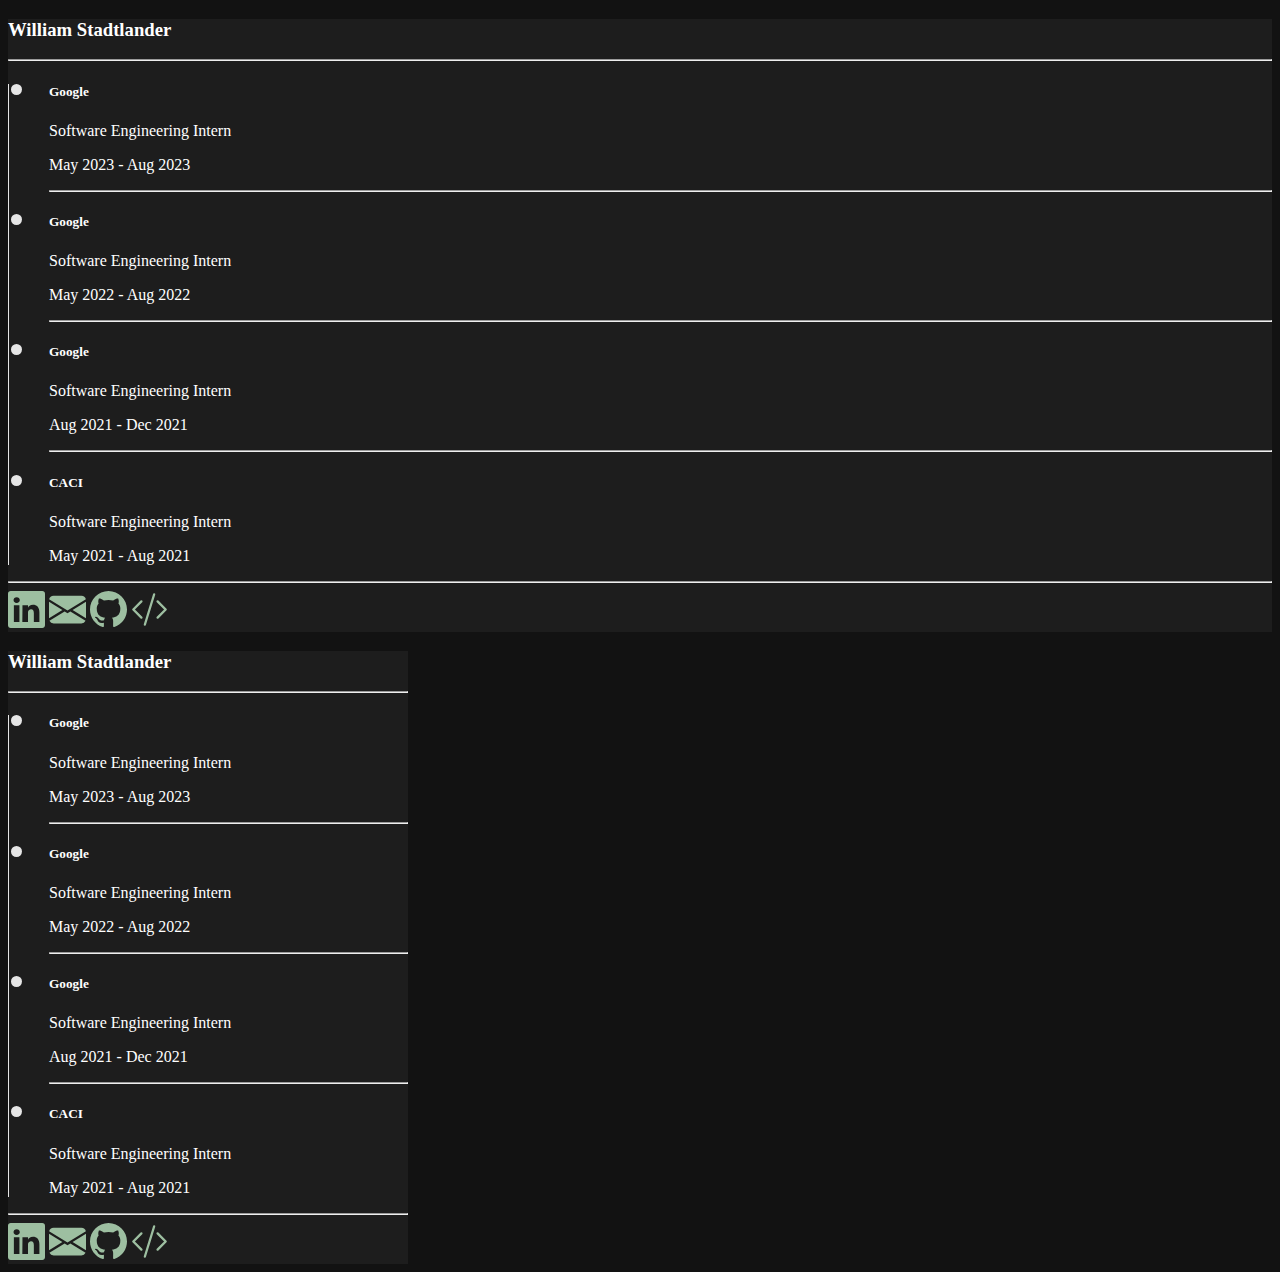
==== commit c88ffba8: "update" ====
--- a/index.html
+++ b/index.html
@@ -15,20 +15,26 @@
                 <h3 class="pt-3 text-center">William Stadtlander</h3>
                 <hr>
                 <ul class="timeline">
+                    <!-- <li class="timeline-item">
+                        <h5 class="pb-2">Affirm</h5>
+                        <p>Software Engineer 1</p>
+                        <p>July 2024 - Present</p>
+                        <hr>
+                    </li> -->
                     <li class="timeline-item">
-                        <h5 class="pb-2">Google Keep</h5>
+                        <h5 class="pb-2">Google</h5>
                         <p>Software Engineering Intern</p>
                         <p>May 2023 - Aug 2023</p>
                         <hr>
                     </li>
                     <li class="timeline-item">
-                        <h5 class="pb-2">Google Ads</h5>
+                        <h5 class="pb-2">Google</h5>
                         <p>Software Engineering Intern</p>
                         <p">May 2022 - Aug 2022</p>
                         <hr>
                     </li>
                     <li class="timeline-item">
-                        <h5 class="pb-2">Google Stadia</h5>
+                        <h5 class="pb-2">Google</h5>
                         <p>Software Engineering Intern</p>
                         <p">Aug 2021 - Dec 2021</p>
                         <hr>
@@ -46,7 +52,7 @@
                             <path d="M0 1.146C0 .513.526 0 1.175 0h13.65C15.474 0 16 .513 16 1.146v13.708c0 .633-.526 1.146-1.175 1.146H1.175C.526 16 0 15.487 0 14.854V1.146zm4.943 12.248V6.169H2.542v7.225h2.401zm-1.2-8.212c.837 0 1.358-.554 1.358-1.248-.015-.709-.52-1.248-1.342-1.248-.822 0-1.359.54-1.359 1.248 0 .694.521 1.248 1.327 1.248h.016zm4.908 8.212V9.359c0-.216.016-.432.08-.586.173-.431.568-.878 1.232-.878.869 0 1.216.662 1.216 1.634v3.865h2.401V9.25c0-2.22-1.184-3.252-2.764-3.252-1.274 0-1.845.7-2.165 1.193v.025h-.016a5.54 5.54 0 0 1 .016-.025V6.169h-2.4c.03.678 0 7.225 0 7.225h2.4z" />
                         </svg>
                     </a>
-                    <a href="https://mail.google.com/mail/?view=cm&fs=1&to=wastadtlander@vt.edu" target="_blank">
+                    <a href="https://mail.google.com/mail/?view=cm&fs=1&to=wastadtlander@gmail.com" target="_blank">
                         <svg xmlns="http://www.w3.org/2000/svg" width="37" height="37" fill="currentColor" class="bi bi-envelope-fill icon" viewBox="0 0 16 16">
                             <path d="M.05 3.555A2 2 0 0 1 2 2h12a2 2 0 0 1 1.95 1.555L8 8.414.05 3.555zM0 4.697v7.104l5.803-3.558L0 4.697zM6.761 8.83l-6.57 4.027A2 2 0 0 0 2 14h12a2 2 0 0 0 1.808-1.144l-6.57-4.027L8 9.586l-1.239-.757zm3.436-.586L16 11.801V4.697l-5.803 3.546z" />
                         </svg>
@@ -56,7 +62,7 @@
                             <path d="M8 0C3.58 0 0 3.58 0 8c0 3.54 2.29 6.53 5.47 7.59.4.07.55-.17.55-.38 0-.19-.01-.82-.01-1.49-2.01.37-2.53-.49-2.69-.94-.09-.23-.48-.94-.82-1.13-.28-.15-.68-.52-.01-.53.63-.01 1.08.58 1.23.82.72 1.21 1.87.87 2.33.66.07-.52.28-.87.51-1.07-1.78-.2-3.64-.89-3.64-3.95 0-.87.31-1.59.82-2.15-.08-.2-.36-1.02.08-2.12 0 0 .67-.21 2.2.82.64-.18 1.32-.27 2-.27.68 0 1.36.09 2 .27 1.53-1.04 2.2-.82 2.2-.82.44 1.1.16 1.92.08 2.12.51.56.82 1.27.82 2.15 0 3.07-1.87 3.75-3.65 3.95.29.25.54.73.54 1.48 0 1.07-.01 1.93-.01 2.2 0 .21.15.46.55.38A8.012 8.012 0 0 0 16 8c0-4.42-3.58-8-8-8z" />
                         </svg>
                     </a>
-                    <a href="https://leetcode.com/wastadtlander/" target="_blank">
+                    <a href="https://leetcode.com/wastadt/" target="_blank">
                         <svg xmlns="http://www.w3.org/2000/svg" width="37" height="37" fill="currentColor" class="bi bi-code-slash icon" viewBox="0 0 16 16">
                             <path d="M10.478 1.647a.5.5 0 1 0-.956-.294l-4 13a.5.5 0 0 0 .956.294l4-13zM4.854 4.146a.5.5 0 0 1 0 .708L1.707 8l3.147 3.146a.5.5 0 0 1-.708.708l-3.5-3.5a.5.5 0 0 1 0-.708l3.5-3.5a.5.5 0 0 1 .708 0zm6.292 0a.5.5 0 0 0 0 .708L14.293 8l-3.147 3.146a.5.5 0 0 0 .708.708l3.5-3.5a.5.5 0 0 0 0-.708l-3.5-3.5a.5.5 0 0 0-.708 0z" />
                         </svg>
@@ -71,20 +77,26 @@
                 <h3 class="card-title text-center">William Stadtlander</h3>
                 <hr>
                 <ul class="timeline">
+                    <!-- <li class="timeline-item">
+                        <h5 class="pb-2">Affirm</h5>
+                        <p>Software Engineer 1</p>
+                        <p>July 2024 - Present</p>
+                        <hr>
+                    </li> -->
                     <li class="timeline-item">
-                        <h5 class="pb-2">Google Keep</h5>
+                        <h5 class="pb-2">Google</h5>
                         <p>Software Engineering Intern</p>
                         <p>May 2023 - Aug 2023</p>
                         <hr>
                     </li>
                     <li class="timeline-item">
-                        <h5 class="pb-2">Google Ads</h5>
+                        <h5 class="pb-2">Google</h5>
                         <p>Software Engineering Intern</p>
                         <p">May 2022 - Aug 2022</p>
                         <hr>
                     </li>
                     <li class="timeline-item">
-                        <h5 class="pb-2">Google Stadia</h5>
+                        <h5 class="pb-2">Google</h5>
                         <p>Software Engineering Intern</p>
                         <p">Aug 2021 - Dec 2021</p>
                         <hr>
@@ -102,7 +114,7 @@
                             <path d="M0 1.146C0 .513.526 0 1.175 0h13.65C15.474 0 16 .513 16 1.146v13.708c0 .633-.526 1.146-1.175 1.146H1.175C.526 16 0 15.487 0 14.854V1.146zm4.943 12.248V6.169H2.542v7.225h2.401zm-1.2-8.212c.837 0 1.358-.554 1.358-1.248-.015-.709-.52-1.248-1.342-1.248-.822 0-1.359.54-1.359 1.248 0 .694.521 1.248 1.327 1.248h.016zm4.908 8.212V9.359c0-.216.016-.432.08-.586.173-.431.568-.878 1.232-.878.869 0 1.216.662 1.216 1.634v3.865h2.401V9.25c0-2.22-1.184-3.252-2.764-3.252-1.274 0-1.845.7-2.165 1.193v.025h-.016a5.54 5.54 0 0 1 .016-.025V6.169h-2.4c.03.678 0 7.225 0 7.225h2.4z" />
                         </svg>
                     </a>
-                    <a href="https://mail.google.com/mail/?view=cm&fs=1&to=wastadtlander@vt.edu" target="_blank">
+                    <a href="https://mail.google.com/mail/?view=cm&fs=1&to=wastadtlander@gmail.com" target="_blank">
                         <svg xmlns="http://www.w3.org/2000/svg" width="37" height="37" fill="currentColor" class="bi bi-envelope-fill icon" viewBox="0 0 16 16">
                             <path d="M.05 3.555A2 2 0 0 1 2 2h12a2 2 0 0 1 1.95 1.555L8 8.414.05 3.555zM0 4.697v7.104l5.803-3.558L0 4.697zM6.761 8.83l-6.57 4.027A2 2 0 0 0 2 14h12a2 2 0 0 0 1.808-1.144l-6.57-4.027L8 9.586l-1.239-.757zm3.436-.586L16 11.801V4.697l-5.803 3.546z" />
                         </svg>
@@ -112,7 +124,7 @@
                             <path d="M8 0C3.58 0 0 3.58 0 8c0 3.54 2.29 6.53 5.47 7.59.4.07.55-.17.55-.38 0-.19-.01-.82-.01-1.49-2.01.37-2.53-.49-2.69-.94-.09-.23-.48-.94-.82-1.13-.28-.15-.68-.52-.01-.53.63-.01 1.08.58 1.23.82.72 1.21 1.87.87 2.33.66.07-.52.28-.87.51-1.07-1.78-.2-3.64-.89-3.64-3.95 0-.87.31-1.59.82-2.15-.08-.2-.36-1.02.08-2.12 0 0 .67-.21 2.2.82.64-.18 1.32-.27 2-.27.68 0 1.36.09 2 .27 1.53-1.04 2.2-.82 2.2-.82.44 1.1.16 1.92.08 2.12.51.56.82 1.27.82 2.15 0 3.07-1.87 3.75-3.65 3.95.29.25.54.73.54 1.48 0 1.07-.01 1.93-.01 2.2 0 .21.15.46.55.38A8.012 8.012 0 0 0 16 8c0-4.42-3.58-8-8-8z" />
                         </svg>
                     </a>
-                    <a href="https://leetcode.com/wastadtlander/" target="_blank">
+                    <a href="https://leetcode.com/wastadt/" target="_blank">
                         <svg xmlns="http://www.w3.org/2000/svg" width="37" height="37" fill="currentColor" class="bi bi-code-slash icon" viewBox="0 0 16 16">
                             <path d="M10.478 1.647a.5.5 0 1 0-.956-.294l-4 13a.5.5 0 0 0 .956.294l4-13zM4.854 4.146a.5.5 0 0 1 0 .708L1.707 8l3.147 3.146a.5.5 0 0 1-.708.708l-3.5-3.5a.5.5 0 0 1 0-.708l3.5-3.5a.5.5 0 0 1 .708 0zm6.292 0a.5.5 0 0 0 0 .708L14.293 8l-3.147 3.146a.5.5 0 0 0 .708.708l3.5-3.5a.5.5 0 0 0 0-.708l-3.5-3.5a.5.5 0 0 0-.708 0z" />
                         </svg>
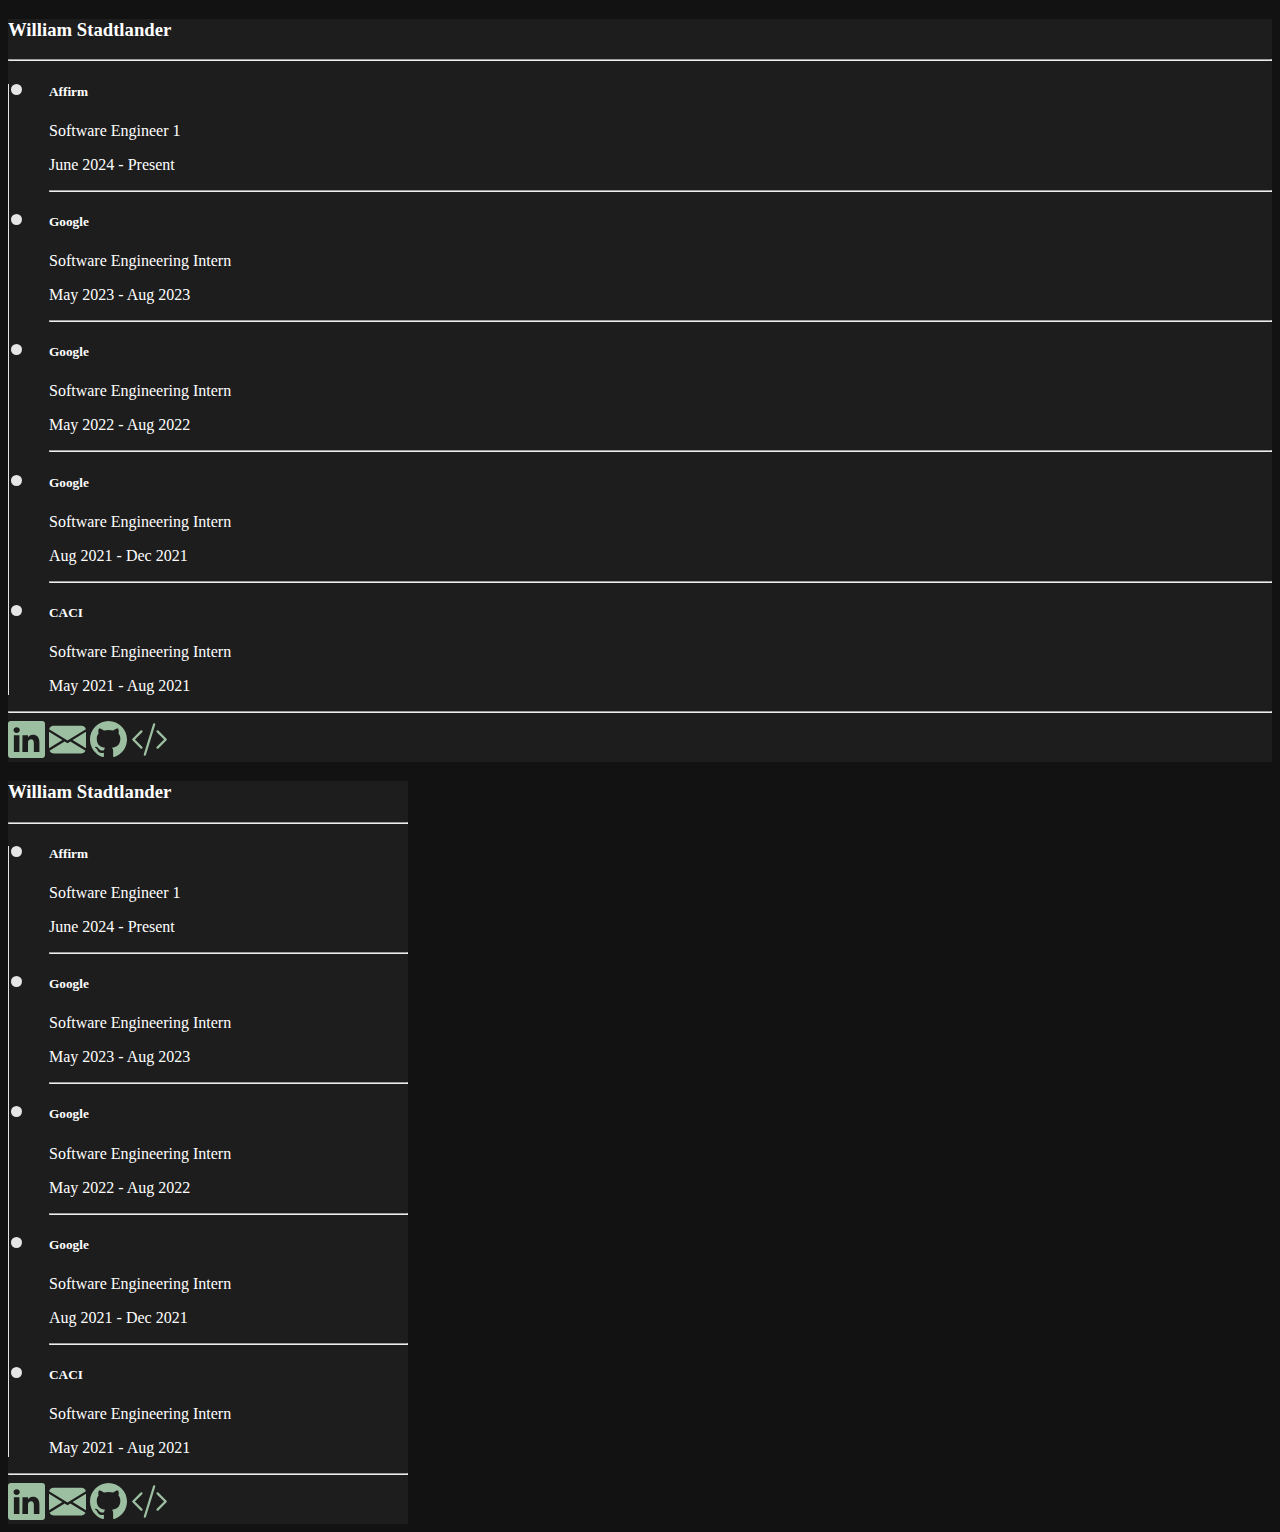
==== commit 5bfb90ad: "affirm" ====
--- a/index.html
+++ b/index.html
@@ -15,12 +15,12 @@
                 <h3 class="pt-3 text-center">William Stadtlander</h3>
                 <hr>
                 <ul class="timeline">
-                    <!-- <li class="timeline-item">
+                    <li class="timeline-item">
                         <h5 class="pb-2">Affirm</h5>
                         <p>Software Engineer 1</p>
-                        <p>July 2024 - Present</p>
+                        <p>June 2024 - Present</p>
                         <hr>
-                    </li> -->
+                    </li>
                     <li class="timeline-item">
                         <h5 class="pb-2">Google</h5>
                         <p>Software Engineering Intern</p>
@@ -77,12 +77,12 @@
                 <h3 class="card-title text-center">William Stadtlander</h3>
                 <hr>
                 <ul class="timeline">
-                    <!-- <li class="timeline-item">
+                    <li class="timeline-item">
                         <h5 class="pb-2">Affirm</h5>
                         <p>Software Engineer 1</p>
-                        <p>July 2024 - Present</p>
+                        <p>June 2024 - Present</p>
                         <hr>
-                    </li> -->
+                    </li>
                     <li class="timeline-item">
                         <h5 class="pb-2">Google</h5>
                         <p>Software Engineering Intern</p>
